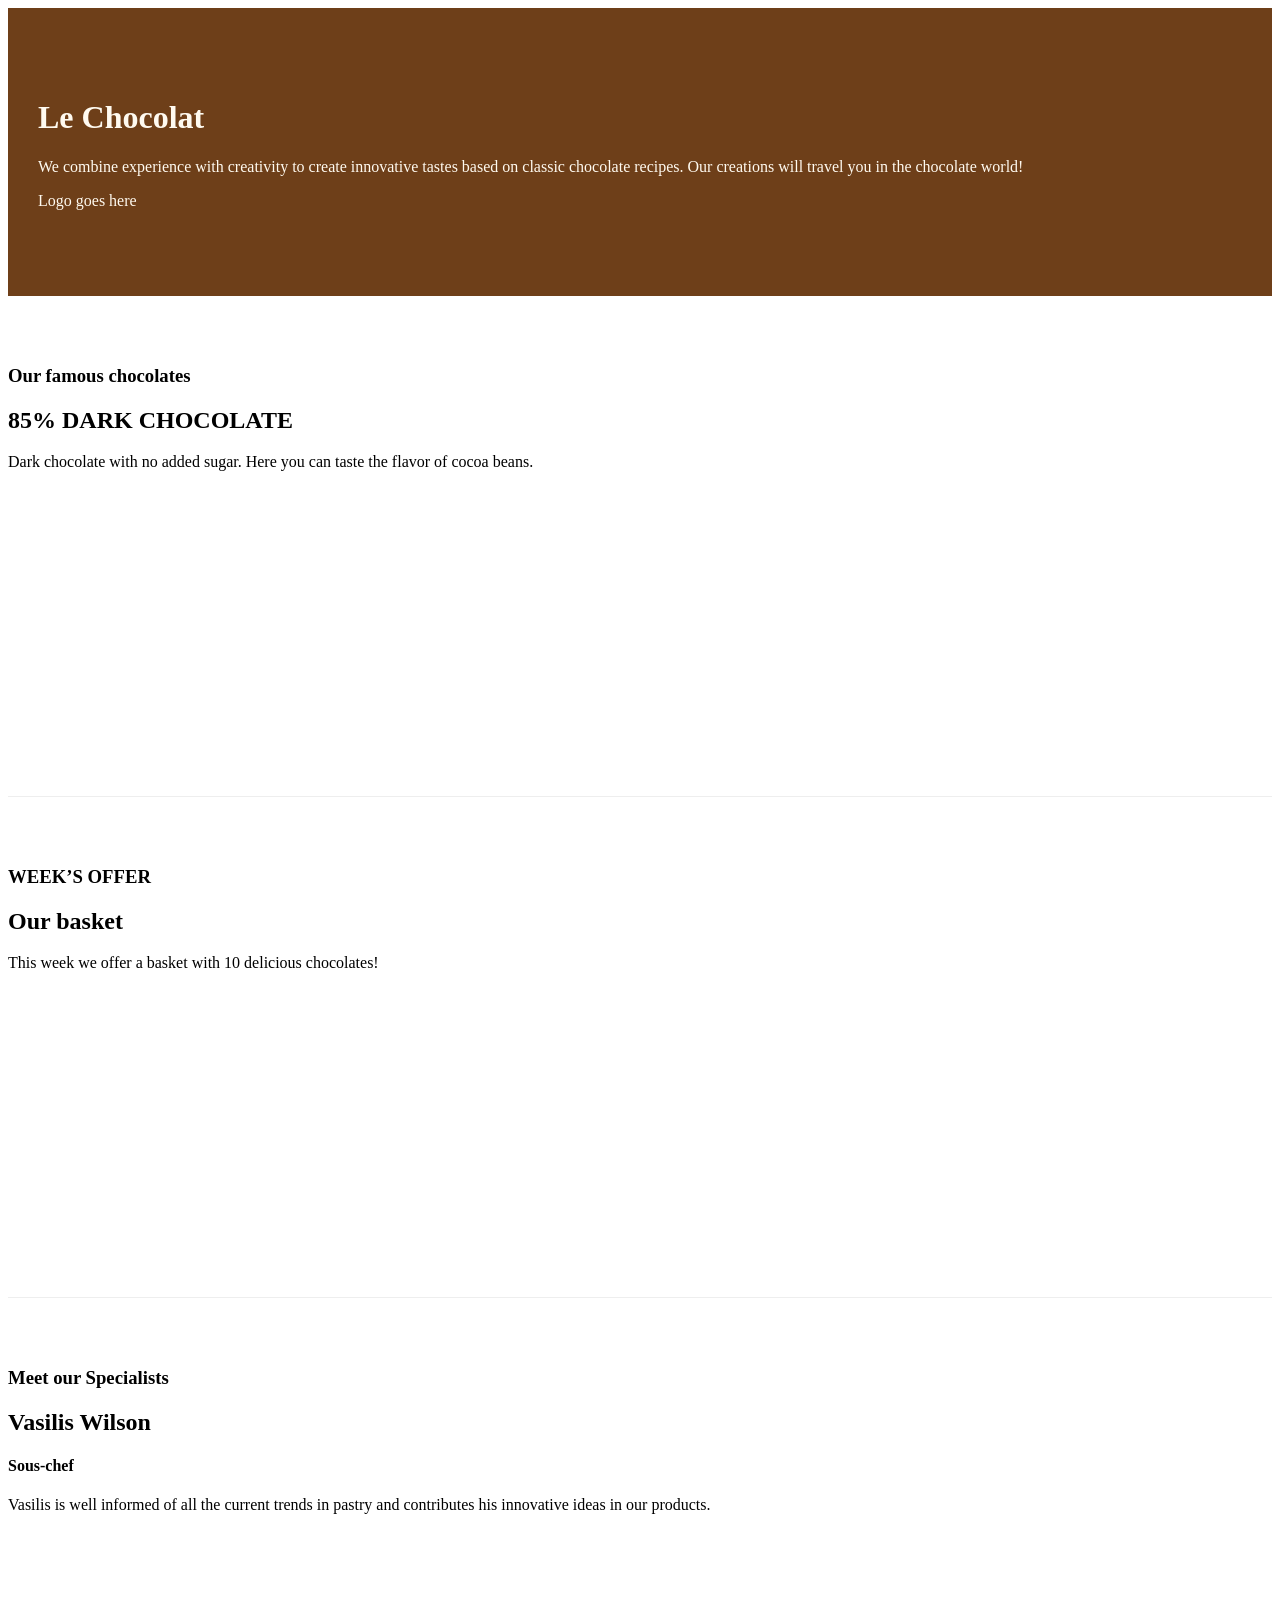
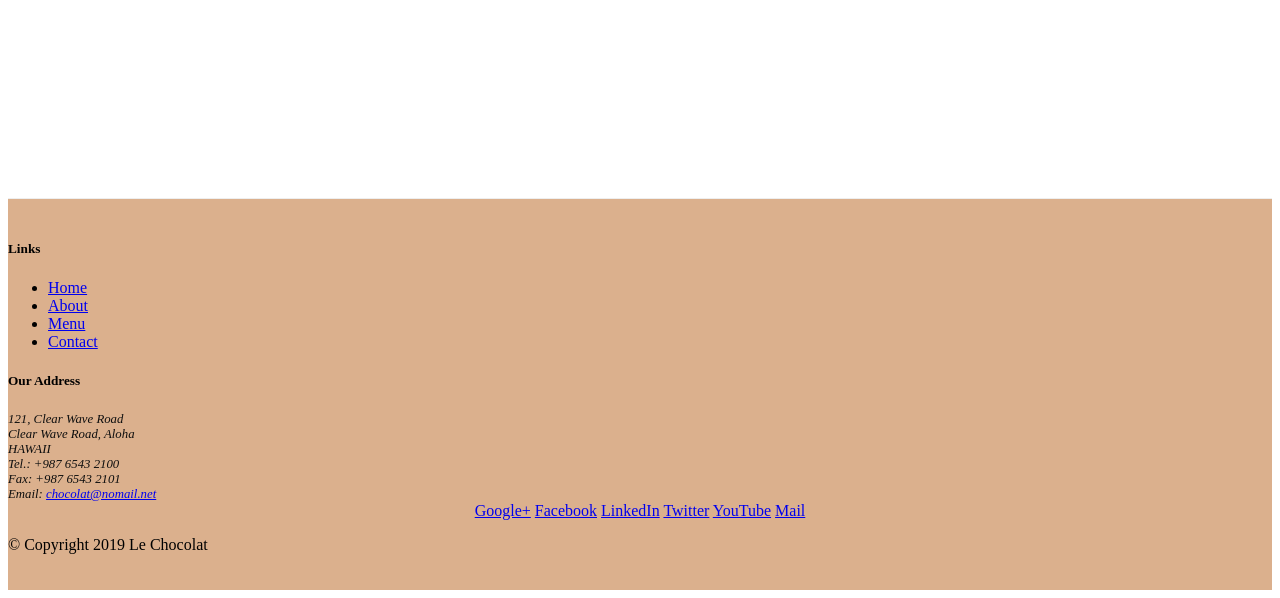
==== index.html @ a3874b97 "Bootstrap grid part 2" ====
<!DOCTYPE html>
<html lang="en">

<head>
    <!-- Required meta tags always come first -->
    <meta charset="utf-8">
    <meta name="viewport" content="width=device-width, initial-scale=1, shrink-to-fit=no">
    <meta http-equiv="x-ua-compatible" content="ie=edge">
    <!-- Bootstrap CSS -->
    <link rel="stylesheet" href="node_modules/bootstrap/dist/css/bootstrap.min.css">
    <!-- Local external CSS -->
    <link rel="stylesheet" href="css/styles.css">
    <title>Le Chocolat</title>
</head>

<body>

    <header class="jumbotron">
        <div class="container">
            <div class="row row-header">
                <div class="col-12 col-sm-8">
                    <h1>Le Chocolat</h1>
                    <p>We combine experience with creativity to create innovative tastes based on classic chocolate
                        recipes. Our creations will travel you in the chocolate world!</p>
                </div>
                <div class="col col-sm">
                    <p>Logo goes here</p> <!-- i will replace it later -->
                </div>
            </div>
        </div>
    </header>

    <div class="container">

        <!--first row-->
        <div class="row flex-row-reverse row-content align-items-center">
            <div class="col-sm-4 col-md-3">
                <h3>Our famous chocolates</h3>
            </div>
            <div class="col-sm col-md">
                <h2>85% DARK CHOCOLATE</h2>
                <p>Dark chocolate with no added sugar. Here you can taste the flavor of cocoa beans.</p>
            </div>
        </div>

        <!-- second row -->
        <div class="row row-content align-items-center">
            <div class="col-sm-4 col-md-3">
                <h3>WEEK’S OFFER</h3>
            </div>
            <div class="col-sm col-md">
                <h2>Our basket</h2>
                <p>This week we offer a basket with 10 delicious chocolates! </p>
            </div>
        </div>

        <!-- third row -->
        <div class="row flex-row-reverse row-content align-items-center">
            <div class="col-sm-4 col-md-3">
                <h3>Meet our Specialists</h3>
            </div>
            <div class="col-sm col-md">
                <h2>Vasilis Wilson </h2>
                <h4>Sous-chef</h4>
                <p>Vasilis is well informed of all the current trends in pastry and contributes his innovative ideas in
                    our products.</p>
            </div>
        </div>

    </div>

    <footer class="footer">
        <div class="container">
            <div class="row">

                <!-- Menu footer column -->
                <div class="col-5 offset-1 col-sm-2">
                    <h5>Links</h5>
                    <ul class="list-unstyled">
                        <li><a href="#">Home</a></li>
                        <li><a href="#">About</a></li>
                        <li><a href="#">Menu</a></li>
                        <li><a href="#">Contact</a></li>
                    </ul>
                </div>

                <!-- Address footer column -->
                <div class="col-6 col-sm-5">
                    <h5>Our Address</h5>
                    <address>
                        121, Clear Wave Road<br>
                        Clear Wave Road, Aloha<br>
                        HAWAII<br>
                        Tel.: +987 6543 2100<br>
                        Fax: +987 6543 2101<br>
                        Email: <a href="mailto:chocolat@nomail.net">chocolat@nomail.net</a>
                    </address>
                </div>

                <!-- Social links footer column -->
                <div class="col col-sm-4 align-self-center">
                    <div style="text-align:center">
                        <a href="http://google.com/+">Google+</a>
                        <a href="http://www.facebook.com/profile.php?id=">Facebook</a>
                        <a href="http://www.linkedin.com/in/">LinkedIn</a>
                        <a href="http://twitter.com/">Twitter</a>
                        <a href="http://youtube.com/">YouTube</a>
                        <a href="mailto:">Mail</a>
                    </div>
                </div>

            </div>

            <!-- Copyright paragraph -->
            <div class="row justify-content-center">
                <div class="col-auto">
                    <p> &copy; Copyright 2019 Le Chocolat</p>
                </div>
            </div>

        </div>
    </footer>

    <!-- jQuery first, then Tether, then Bootstrap JS. -->
    <script src="node_modules/jquery/dist/jquery.min.js"></script>
    <script src="node_modules/tether/dist/js/tether.min.js"></script>
    <script src="node_modules/popper.js/dist/umd/popper.min.js"></script>
    <script src="node_modules/bootstrap/dist/js/bootstrap.min.js"></script>
</body>

</html>
---- css/styles.css ----
.row-header{
    margin:0px auto;
    padding:0px;
}
.row-content {
    margin:0px auto;
    padding: 50px 0px 50px 0px;
    border-bottom: 1px ridge;
    min-height:400px;
}
.footer{
    background-color: #dbb08d;
    margin:0px auto;
    padding: 20px 0px 20px 0px;
}
.jumbotron {
    padding:70px 30px 70px 30px;
    margin:0px auto;
    background: #6E3F19;
    color:floralwhite;
}
address{
    font-size:80%;
    margin:0px;
    color:#0f0f0f;
}
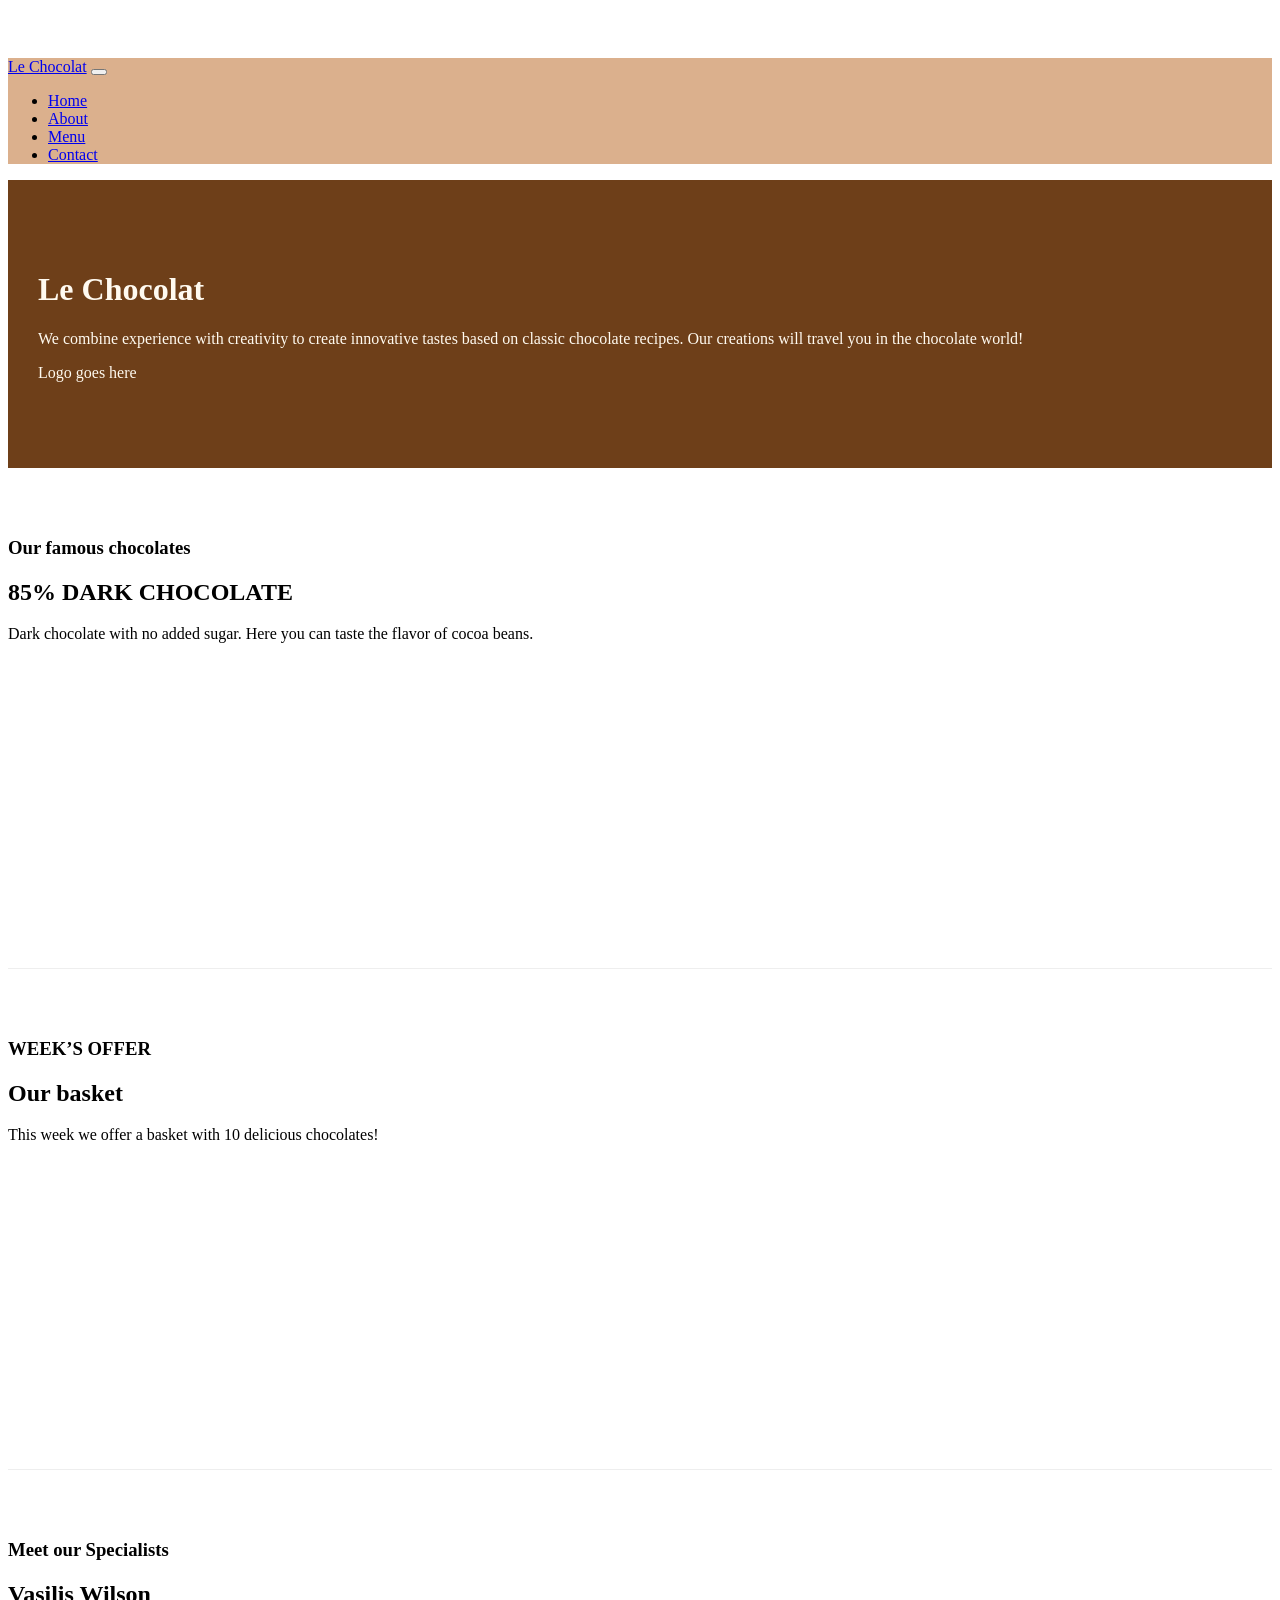
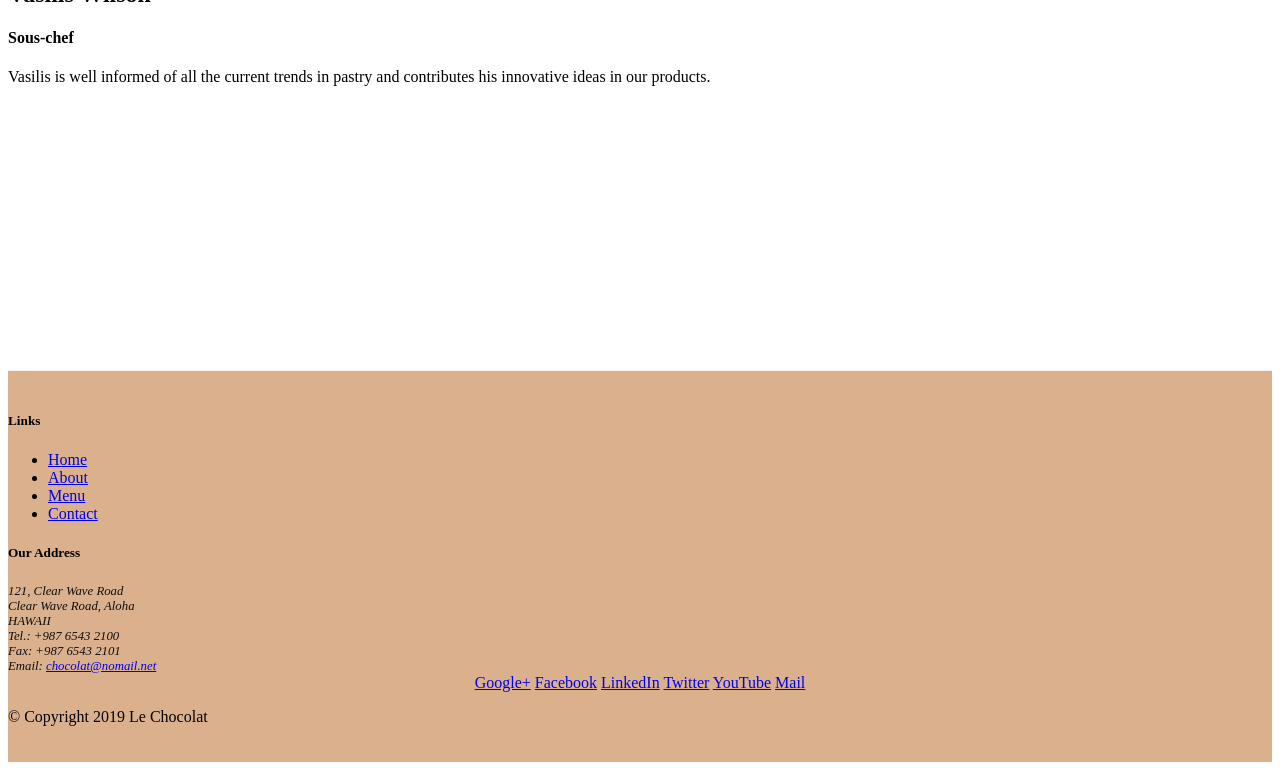
==== commit 384feea5: "Navbar and Breadcrumbs" ====
--- a/index.html
+++ b/index.html
@@ -14,6 +14,25 @@
 </head>
 
 <body>
+     <!--Navigation-->
+     <nav class="navbar navbar-expand-md navbar-light bg-light fixed-top">
+            <div class="container">
+                <!--Logo-->
+                <a class="navbar-brand" href="#">Le Chocolat</a>
+                <!--Sandwich button-->
+                <button class="navbar-toggler" type="button" data-toggle="collapse" data-target="#Navbar">
+                    <span class="navbar-toggler-icon"></span>
+                </button>
+                <div class="collapse navbar-collapse" id="navbar">
+                    <ul class="navbar-nav">
+                        <li class="nav-item active"><a class="nav-link" href="./index.html">Home</a></li>
+                        <li class="nav-item"><a class="nav-link" href="./aboutus.html">About</a></li>
+                        <li class="nav-item"><a class="nav-link" href="#">Menu</a></li>
+                        <li class="nav-item"><a class="nav-link" href="#">Contact</a></li>
+                    </ul>
+                </div>
+            </div>
+        </nav>
 
     <header class="jumbotron">
         <div class="container">
@@ -39,7 +58,7 @@
             </div>
             <div class="col-sm col-md">
                 <h2>85% DARK CHOCOLATE</h2>
-                <p>Dark chocolate with no added sugar. Here you can taste the flavor of cocoa beans.</p>
+                <p class="d-none d-sm-block">Dark chocolate with no added sugar. Here you can taste the flavor of cocoa beans.</p>
             </div>
         </div>
 
@@ -50,7 +69,7 @@
             </div>
             <div class="col-sm col-md">
                 <h2>Our basket</h2>
-                <p>This week we offer a basket with 10 delicious chocolates! </p>
+                <p class="d-none d-sm-block">This week we offer a basket with 10 delicious chocolates! </p>
             </div>
         </div>
 
@@ -62,7 +81,7 @@
             <div class="col-sm col-md">
                 <h2>Vasilis Wilson </h2>
                 <h4>Sous-chef</h4>
-                <p>Vasilis is well informed of all the current trends in pastry and contributes his innovative ideas in
+                <p class="d-none d-sm-block">Vasilis is well informed of all the current trends in pastry and contributes his innovative ideas in
                     our products.</p>
             </div>
         </div>
--- a/css/styles.css
+++ b/css/styles.css
@@ -23,4 +23,11 @@
     font-size:80%;
     margin:0px;
     color:#0f0f0f;
+}
+.bg-light {
+    background-color: #dbb08d !important;  
+}
+body{
+    padding:50px 0px 0px 0px;
+    z-index:0;
 }
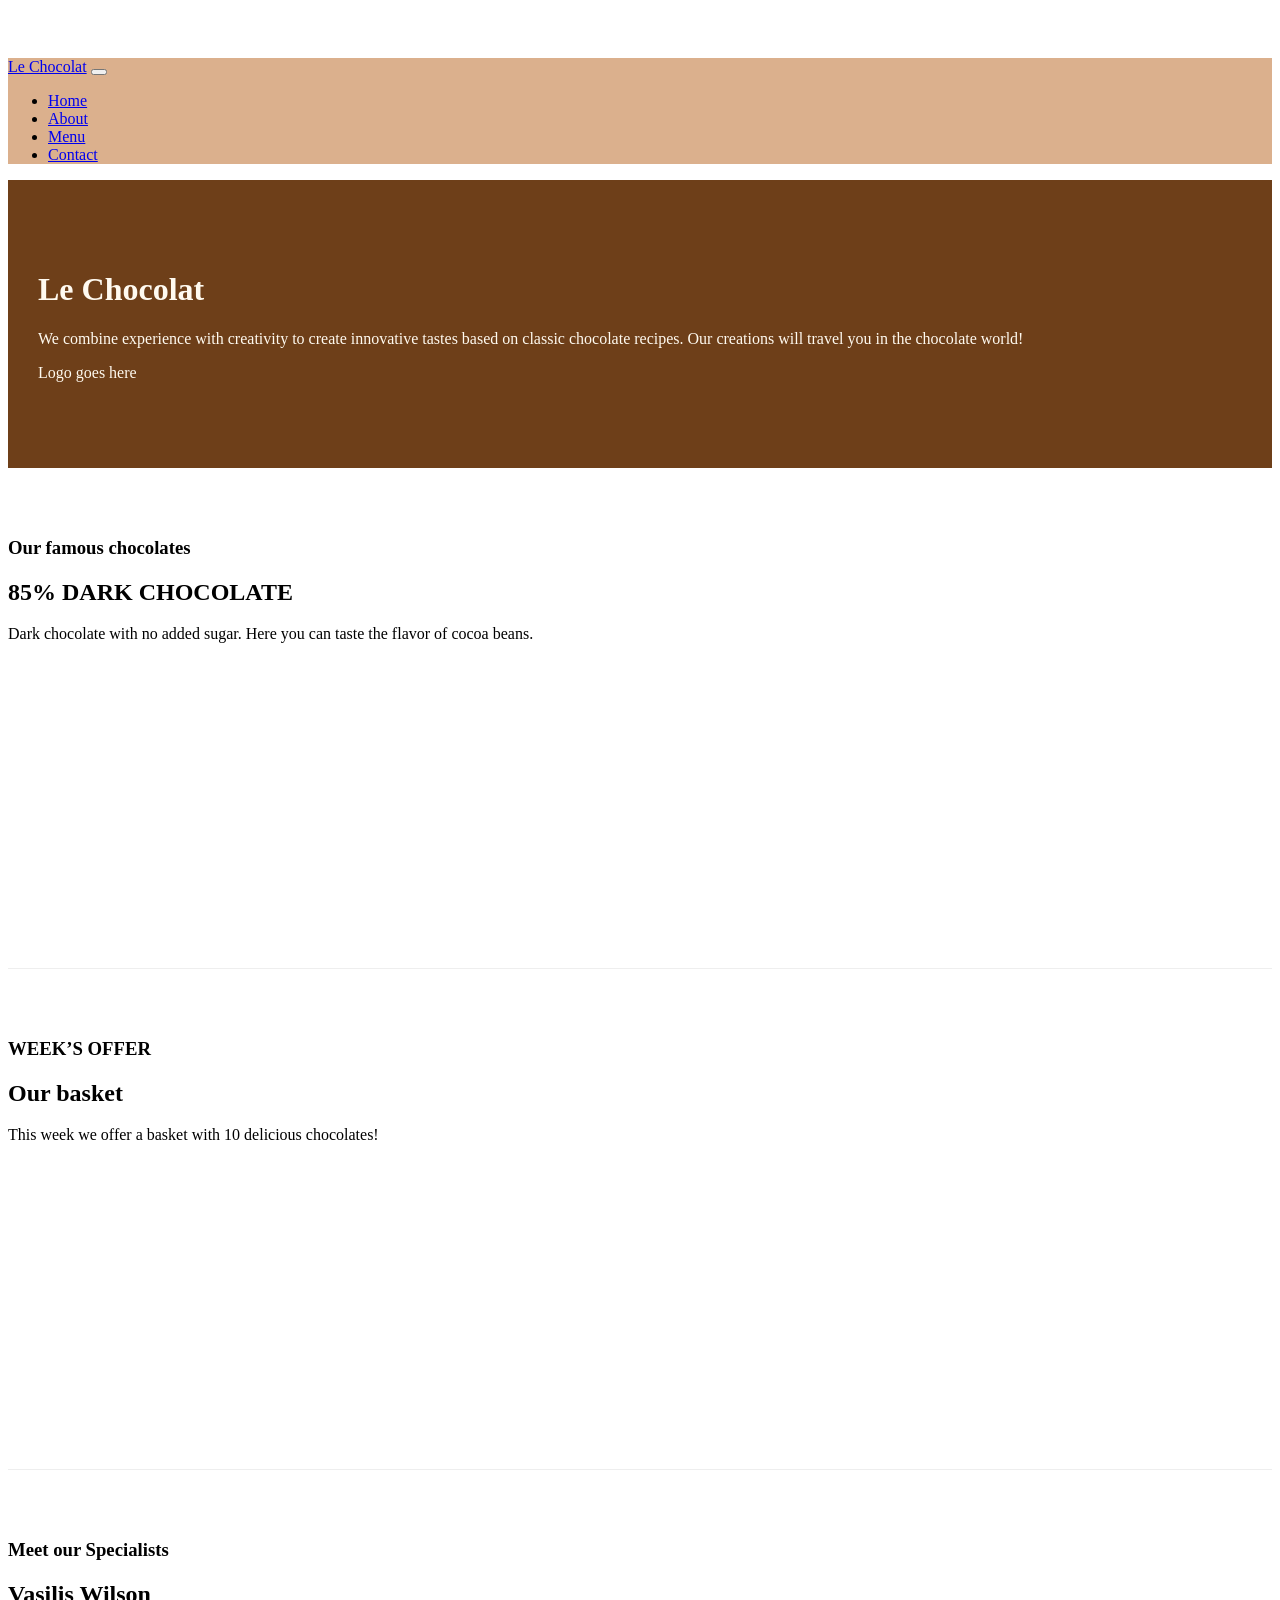
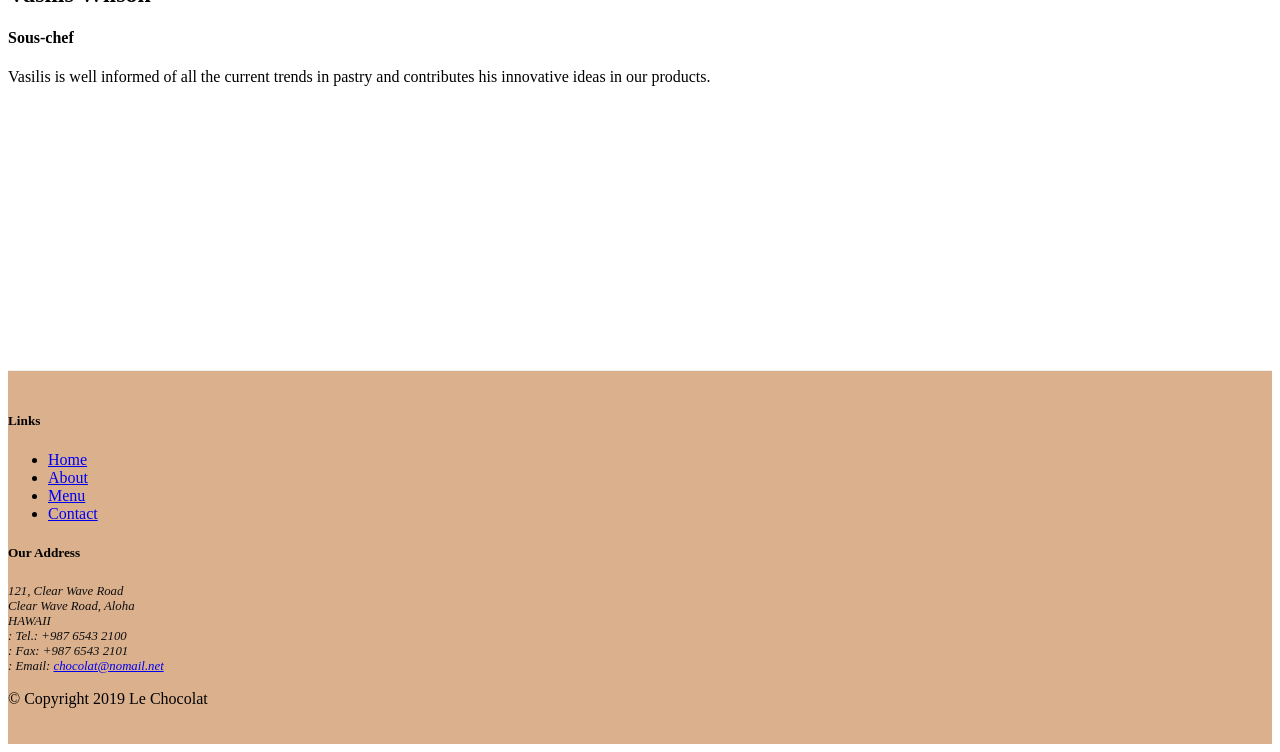
==== commit 56dfaf72: "Images and Media" ====
--- a/index.html
+++ b/index.html
@@ -8,31 +8,33 @@
     <meta http-equiv="x-ua-compatible" content="ie=edge">
     <!-- Bootstrap CSS -->
     <link rel="stylesheet" href="node_modules/bootstrap/dist/css/bootstrap.min.css">
+    <!--Font awesome icons-->
+    <link rel="stylesheet" href="node_modules/font-awesome/css/font-awesome.min.css">
     <!-- Local external CSS -->
     <link rel="stylesheet" href="css/styles.css">
     <title>Le Chocolat</title>
 </head>
 
 <body>
-     <!--Navigation-->
-     <nav class="navbar navbar-expand-md navbar-light bg-light fixed-top">
-            <div class="container">
-                <!--Logo-->
-                <a class="navbar-brand" href="#">Le Chocolat</a>
-                <!--Sandwich button-->
-                <button class="navbar-toggler" type="button" data-toggle="collapse" data-target="#Navbar">
-                    <span class="navbar-toggler-icon"></span>
-                </button>
-                <div class="collapse navbar-collapse" id="navbar">
-                    <ul class="navbar-nav">
-                        <li class="nav-item active"><a class="nav-link" href="./index.html">Home</a></li>
-                        <li class="nav-item"><a class="nav-link" href="./aboutus.html">About</a></li>
-                        <li class="nav-item"><a class="nav-link" href="#">Menu</a></li>
-                        <li class="nav-item"><a class="nav-link" href="#">Contact</a></li>
-                    </ul>
-                </div>
+    <!--Navigation-->
+    <nav class="navbar navbar-expand-md navbar-light bg-light fixed-top">
+        <div class="container">
+            <!--Logo-->
+            <a class="navbar-brand" href="#">Le Chocolat</a>
+            <!--Sandwich button-->
+            <button class="navbar-toggler" type="button" data-toggle="collapse" data-target="#Navbar">
+                <span class="navbar-toggler-icon"></span>
+            </button>
+            <div class="collapse navbar-collapse" id="navbar">
+                <ul class="navbar-nav">
+                    <li class="nav-item active"><a class="nav-link" href="./index.html"><span class="fa fa-home fa-lg"></span>Home</a></li>
+                    <li class="nav-item"><a class="nav-link" href="./aboutus.html"><span class="fa fa-info fa-lg"></span>About</a></li>
+                    <li class="nav-item"><a class="nav-link" href="#"><span class="fa fa-list fa-lg"></span>Menu</a></li>
+                    <li class="nav-item"><a class="nav-link" href="#"><span class="fa fa-address-card fa-lg"></span>Contact</a></li>
+                </ul>
             </div>
-        </nav>
+        </div>
+    </nav>
 
     <header class="jumbotron">
         <div class="container">
@@ -58,7 +60,8 @@
             </div>
             <div class="col-sm col-md">
                 <h2>85% DARK CHOCOLATE</h2>
-                <p class="d-none d-sm-block">Dark chocolate with no added sugar. Here you can taste the flavor of cocoa beans.</p>
+                <p class="d-none d-sm-block">Dark chocolate with no added sugar. Here you can taste the flavor of cocoa
+                    beans.</p>
             </div>
         </div>
 
@@ -81,7 +84,8 @@
             <div class="col-sm col-md">
                 <h2>Vasilis Wilson </h2>
                 <h4>Sous-chef</h4>
-                <p class="d-none d-sm-block">Vasilis is well informed of all the current trends in pastry and contributes his innovative ideas in
+                <p class="d-none d-sm-block">Vasilis is well informed of all the current trends in pastry and
+                    contributes his innovative ideas in
                     our products.</p>
             </div>
         </div>
@@ -96,8 +100,8 @@
                 <div class="col-5 offset-1 col-sm-2">
                     <h5>Links</h5>
                     <ul class="list-unstyled">
-                        <li><a href="#">Home</a></li>
-                        <li><a href="#">About</a></li>
+                        <li><a href="./index.html">Home</a></li>
+                        <li><a href="./aboutus.html">About</a></li>
                         <li><a href="#">Menu</a></li>
                         <li><a href="#">Contact</a></li>
                     </ul>
@@ -110,8 +114,9 @@
                         121, Clear Wave Road<br>
                         Clear Wave Road, Aloha<br>
                         HAWAII<br>
-                        Tel.: +987 6543 2100<br>
-                        Fax: +987 6543 2101<br>
+                        <i class="fa fa-phone fa-lg"></i>: Tel.: +987 6543 2100<br>
+                        <i class="fa fa-fax fa-lg"></i>: Fax: +987 6543 2101<br>
+                        <i class="fa fa-envelope fa-lg"></i>:
                         Email: <a href="mailto:chocolat@nomail.net">chocolat@nomail.net</a>
                     </address>
                 </div>
@@ -119,12 +124,18 @@
                 <!-- Social links footer column -->
                 <div class="col col-sm-4 align-self-center">
                     <div style="text-align:center">
-                        <a href="http://google.com/+">Google+</a>
-                        <a href="http://www.facebook.com/profile.php?id=">Facebook</a>
-                        <a href="http://www.linkedin.com/in/">LinkedIn</a>
-                        <a href="http://twitter.com/">Twitter</a>
-                        <a href="http://youtube.com/">YouTube</a>
-                        <a href="mailto:">Mail</a>
+                        <a class="btn btn-social-icon btn-google-plus" href="http://google.com/+">
+                            <i class="fa fa-google-plus"></i></a>
+                        <a class="btn btn-social-icon btn-facebook" href="http://www.facebook.com/profile.php?id=">
+                            <i class="fa fa-facebook"></i></a>
+                        <a class="btn btn-social-icon btn-linkedin" href="http://www.linkedin.com/in/">
+                            <i class="fa fa-linkedin"></i></a>
+                        <a class="btn btn-social-icon btn-twitter" href="http://twitter.com/">
+                            <i class="fa fa-twitter"></i></a>
+                        <a class="btn btn-social-icon btn-youtube" href="http://youtube.com/">
+                            <i class="fa fa-youtube"></i></a>
+                        <a class="btn btn-social-icon" href="mailto:">
+                            <i class="fa fa-envelope-o"></i></a>
                     </div>
                 </div>
 
--- a/css/styles.css
+++ b/css/styles.css
@@ -30,4 +30,9 @@
 body{
     padding:50px 0px 0px 0px;
     z-index:0;
-}+}
+.table .thead-dark th{
+    color:floralwhite;
+    background-color:#6E3F19
+}
+tr:hover {background-color:#dbb08db0!important}
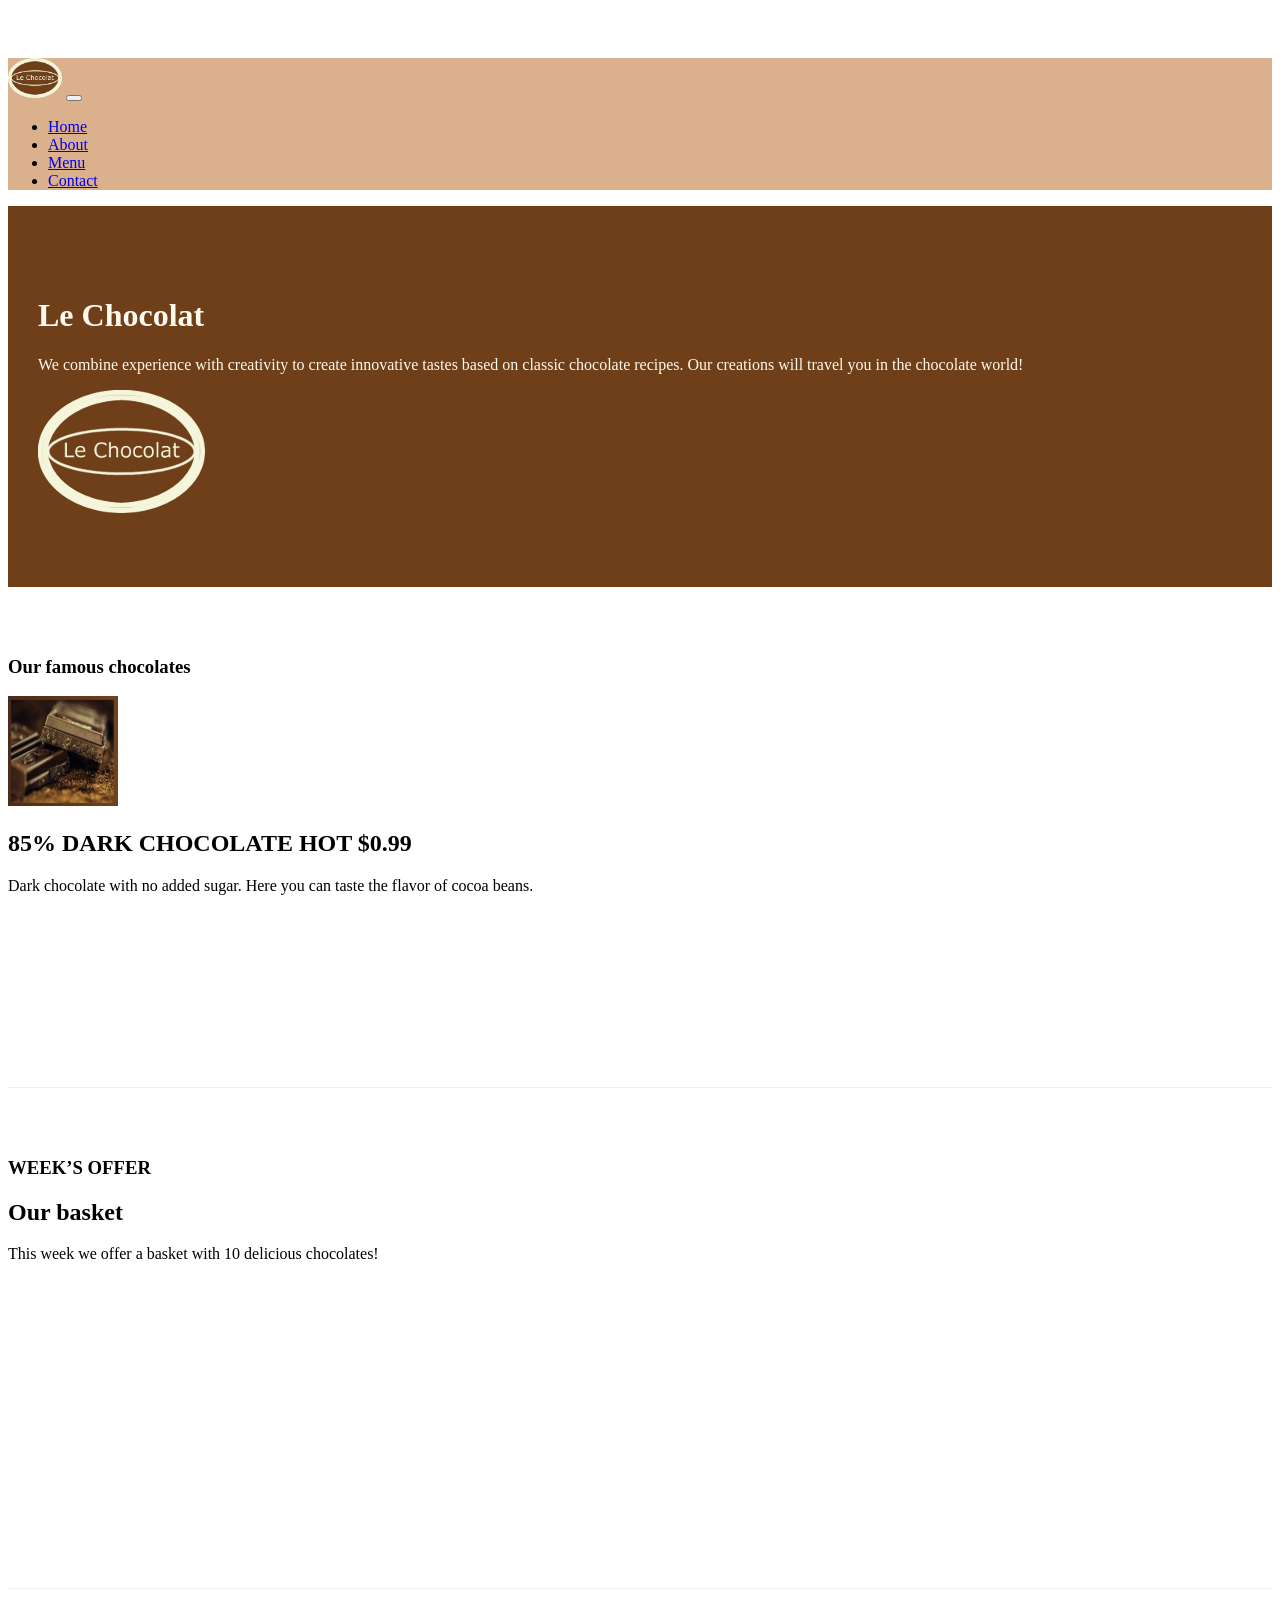
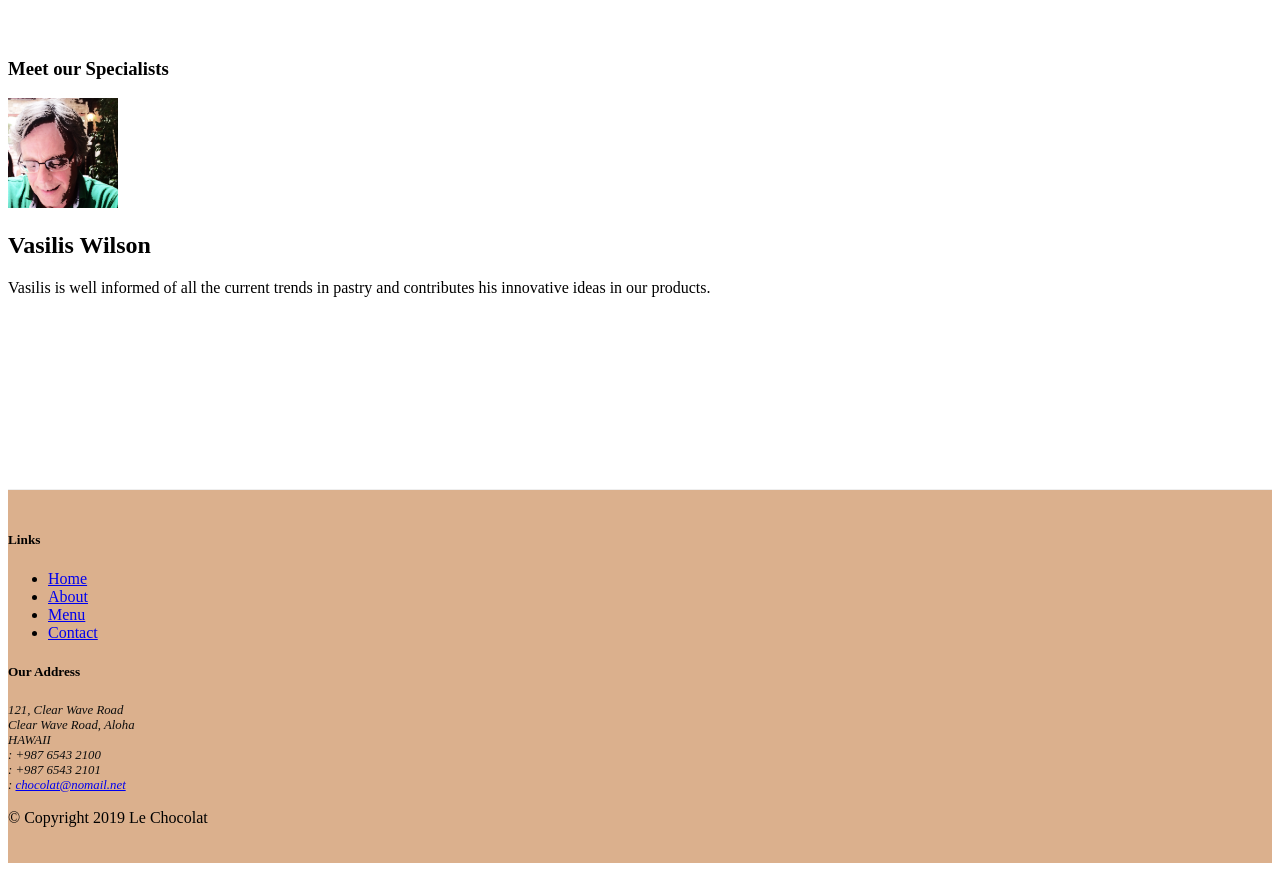
==== commit 46ed2c64: "Bootstrap Assignment 4 Task" ====
--- a/index.html
+++ b/index.html
@@ -8,7 +8,7 @@
     <meta http-equiv="x-ua-compatible" content="ie=edge">
     <!-- Bootstrap CSS -->
     <link rel="stylesheet" href="node_modules/bootstrap/dist/css/bootstrap.min.css">
-    <!--Font awesome icons-->
+    <!-- Font awesome icons -->
     <link rel="stylesheet" href="node_modules/font-awesome/css/font-awesome.min.css">
     <!-- Local external CSS -->
     <link rel="stylesheet" href="css/styles.css">
@@ -16,21 +16,29 @@
 </head>
 
 <body>
-    <!--Navigation-->
-    <nav class="navbar navbar-expand-md navbar-light bg-light fixed-top">
+
+    <!-- Navigation -->
+    <nav class="navbar navbar-expand-md bg-light navbar-light fixed-top">
+
         <div class="container">
-            <!--Logo-->
-            <a class="navbar-brand" href="#">Le Chocolat</a>
-            <!--Sandwich button-->
+
+            <!-- Logo -->
+            <a class="navbar-brand" href="./index.html"><img src="images/logo.png" height="40" width="54"></a>
+
+            <!-- Sandwich button -->
             <button class="navbar-toggler" type="button" data-toggle="collapse" data-target="#Navbar">
                 <span class="navbar-toggler-icon"></span>
             </button>
-            <div class="collapse navbar-collapse" id="navbar">
+
+            <div class="collapse navbar-collapse" id="Navbar">
                 <ul class="navbar-nav">
-                    <li class="nav-item active"><a class="nav-link" href="./index.html"><span class="fa fa-home fa-lg"></span>Home</a></li>
-                    <li class="nav-item"><a class="nav-link" href="./aboutus.html"><span class="fa fa-info fa-lg"></span>About</a></li>
-                    <li class="nav-item"><a class="nav-link" href="#"><span class="fa fa-list fa-lg"></span>Menu</a></li>
-                    <li class="nav-item"><a class="nav-link" href="#"><span class="fa fa-address-card fa-lg"></span>Contact</a></li>
+                    <li class="nav-item active"><a class="nav-link" href="./index.html"><span class="fa fa-home fa-lg"></span>
+                            Home</a></li>
+                    <li class="nav-item"><a class="nav-link" href="./aboutus.html"><span class="fa fa-info fa-lg"></span>
+                            About</a></li>
+                    <li class="nav-item"><a class="nav-link" href="#"><span class="fa fa-list fa-lg"></span> Menu</a></li>
+                    <li class="nav-item"><a class="nav-link" href="#"><span class="fa fa-address-card fa-lg"></span>
+                            Contact</a></li>
                 </ul>
             </div>
         </div>
@@ -45,7 +53,7 @@
                         recipes. Our creations will travel you in the chocolate world!</p>
                 </div>
                 <div class="col col-sm">
-                    <p>Logo goes here</p> <!-- i will replace it later -->
+                    <img src="images/logo.png" class="img-fluid">
                 </div>
             </div>
         </div>
@@ -59,10 +67,16 @@
                 <h3>Our famous chocolates</h3>
             </div>
             <div class="col-sm col-md">
-                <h2>85% DARK CHOCOLATE</h2>
-                <p class="d-none d-sm-block">Dark chocolate with no added sugar. Here you can taste the flavor of cocoa
-                    beans.</p>
+                <div class="media">
+                    <img class="d-flex mr-3 img-thumbnail align-self-center" src="images/dark85.jpg" alt="85% DARK CHOCOLATE">
+                    <div class="media-body">
+                        <h2 class="mt-0">85% DARK CHOCOLATE <span class="badge badge-danger">HOT</span> <span class="badge badge-pill badge-success">$0.99</span></h2>
+                        <p class="col d-none d-md-block">Dark chocolate with no added sugar.
+                            Here you can taste the flavor of cocoa beans.</p>
+                    </div>
+                </div>
             </div>
+
         </div>
 
         <!-- second row -->
@@ -81,12 +95,16 @@
             <div class="col-sm-4 col-md-3">
                 <h3>Meet our Specialists</h3>
             </div>
+
             <div class="col-sm col-md">
-                <h2>Vasilis Wilson </h2>
-                <h4>Sous-chef</h4>
-                <p class="d-none d-sm-block">Vasilis is well informed of all the current trends in pastry and
-                    contributes his innovative ideas in
-                    our products.</p>
+                <div class="media">
+                    <img class="d-flex mr-3 img-thumbnail align-self-center" src="images/cartoonVasilis.png" alt="Vasilis Wilson">
+                    <div class="media-body">
+                        <h2 class="mt-0">Vasilis Wilson</h2>
+                        <p class="col d-none d-md-block">Vasilis is well informed of all the current
+                            trends in pastry and contributes his innovative ideas in our products.</p>
+                    </div>
+                </div>
             </div>
         </div>
 
@@ -100,8 +118,8 @@
                 <div class="col-5 offset-1 col-sm-2">
                     <h5>Links</h5>
                     <ul class="list-unstyled">
-                        <li><a href="./index.html">Home</a></li>
-                        <li><a href="./aboutus.html">About</a></li>
+                        <li><a href="#">Home</a></li>
+                        <li><a href="#">About</a></li>
                         <li><a href="#">Menu</a></li>
                         <li><a href="#">Contact</a></li>
                     </ul>
@@ -114,10 +132,10 @@
                         121, Clear Wave Road<br>
                         Clear Wave Road, Aloha<br>
                         HAWAII<br>
-                        <i class="fa fa-phone fa-lg"></i>: Tel.: +987 6543 2100<br>
-                        <i class="fa fa-fax fa-lg"></i>: Fax: +987 6543 2101<br>
+                        <i class="fa fa-phone fa-lg"></i>: +987 6543 2100 <br>
+                        <i class="fa fa-fax fa-lg"></i>: +987 6543 2101 <br>
                         <i class="fa fa-envelope fa-lg"></i>:
-                        Email: <a href="mailto:chocolat@nomail.net">chocolat@nomail.net</a>
+                        <a href="mailto: chocolat@nomail.net"> chocolat@nomail.net </a>
                     </address>
                 </div>
 
@@ -134,7 +152,7 @@
                             <i class="fa fa-twitter"></i></a>
                         <a class="btn btn-social-icon btn-youtube" href="http://youtube.com/">
                             <i class="fa fa-youtube"></i></a>
-                        <a class="btn btn-social-icon" href="mailto:">
+                        <a class="btn btn-social-icon" href="mailto:info@site.com">
                             <i class="fa fa-envelope-o"></i></a>
                     </div>
                 </div>
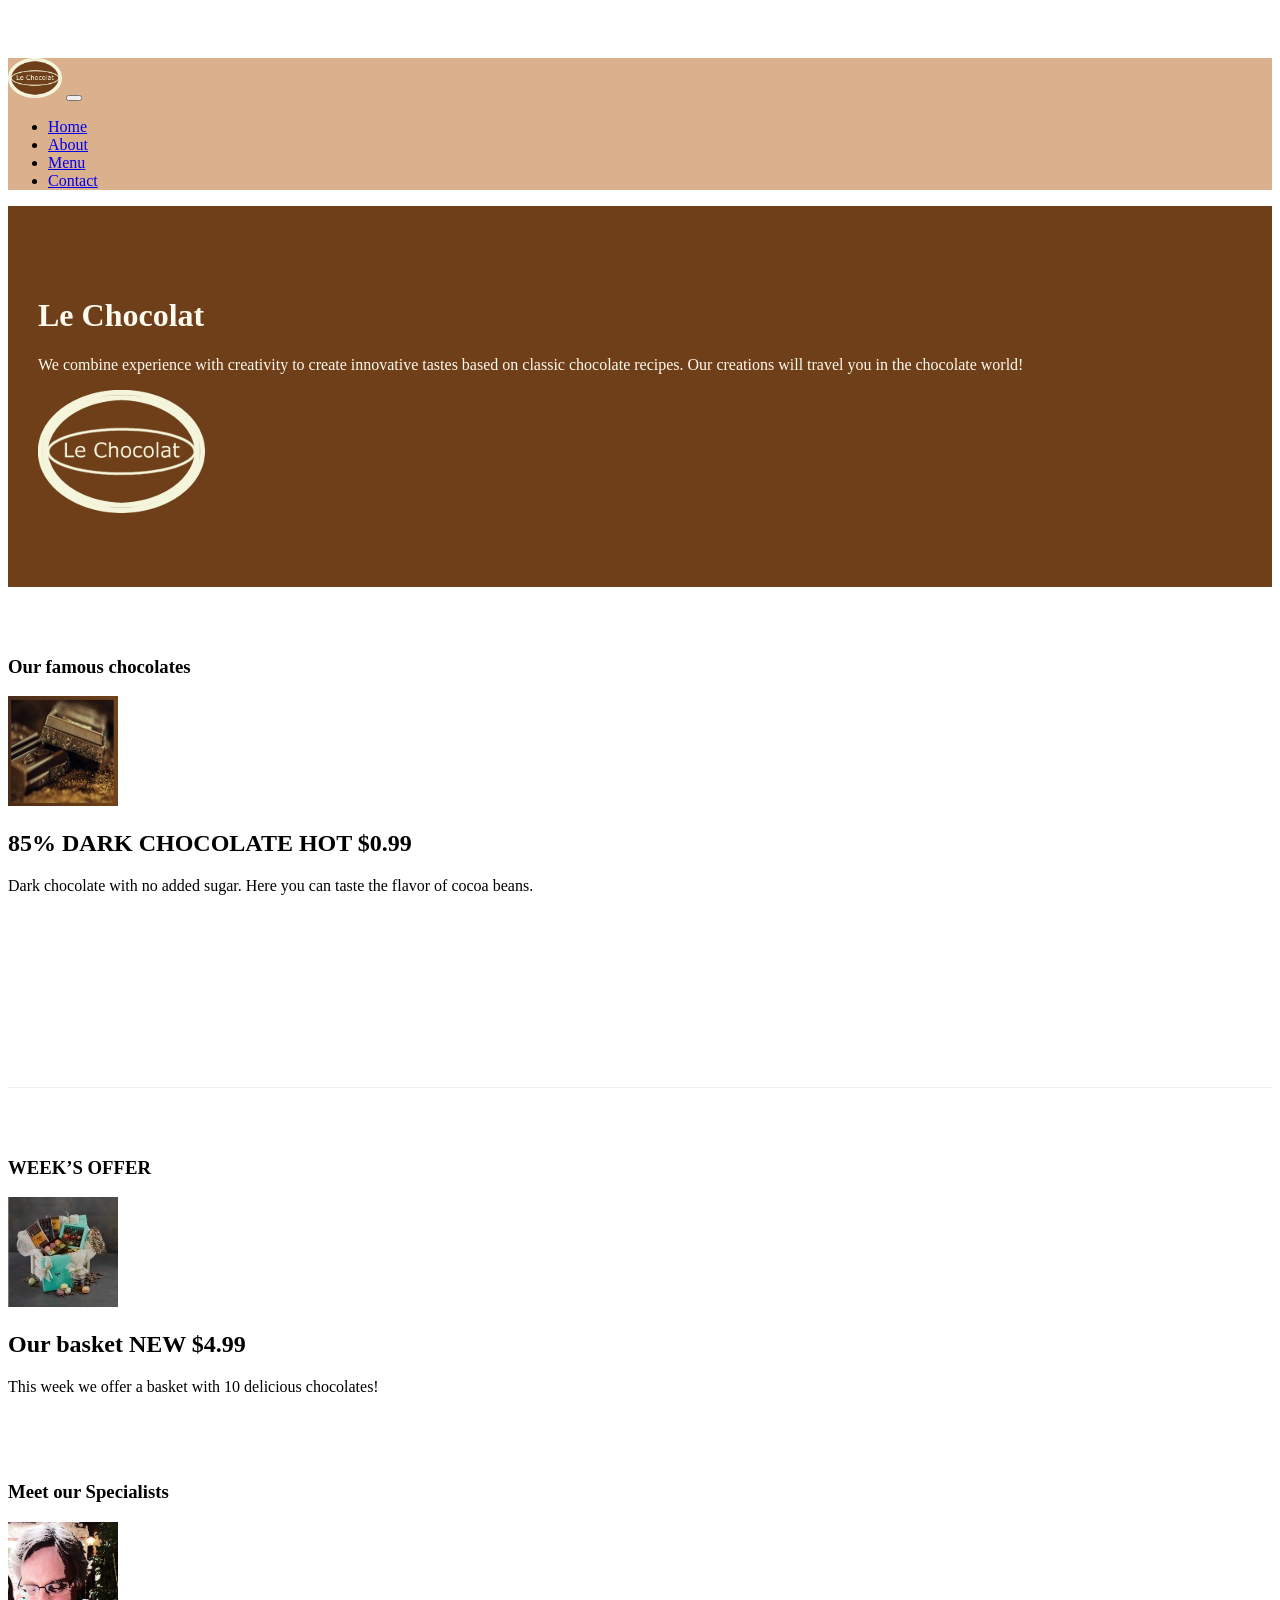
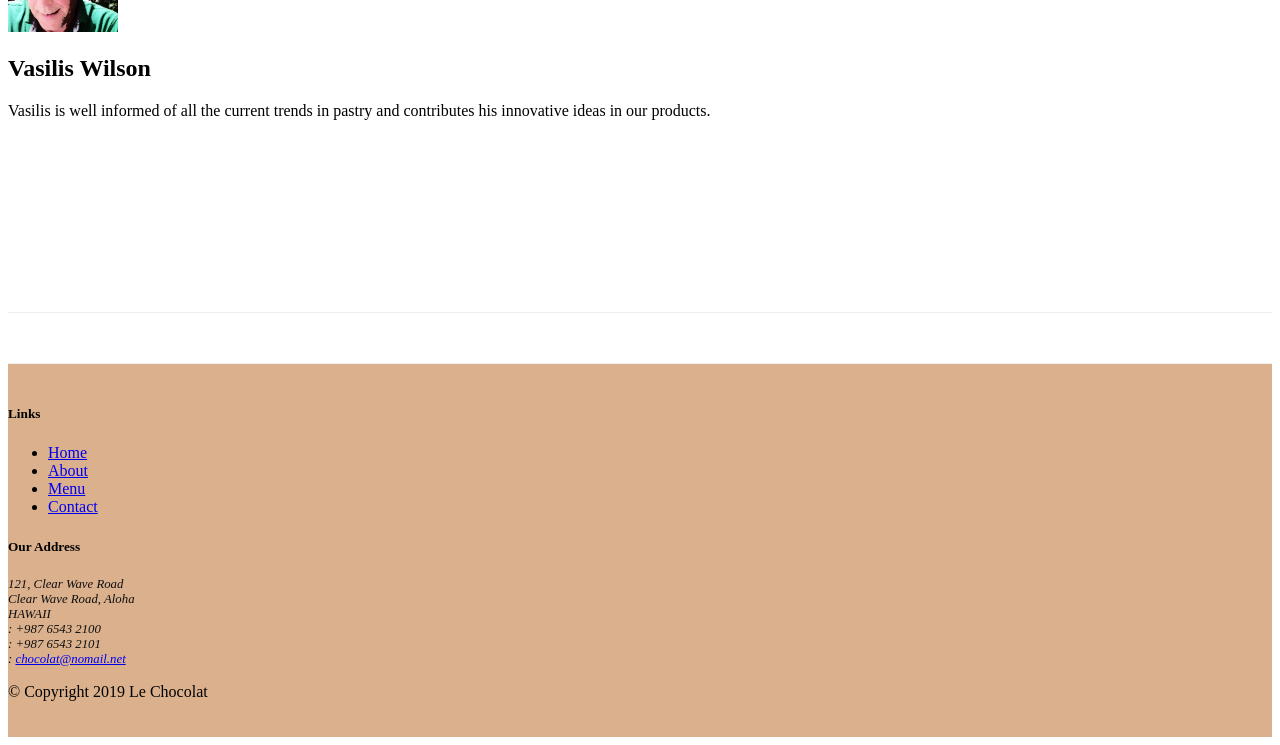
==== commit b041bf68: "Bootstrap Assignment 4 Task" ====
--- a/index.html
+++ b/index.html
@@ -80,100 +80,105 @@
         </div>
 
         <!-- second row -->
-        <div class="row row-content align-items-center">
+        <div class="row flex-row-reverse row-content align-items-center">
             <div class="col-sm-4 col-md-3">
                 <h3>WEEK’S OFFER</h3>
             </div>
             <div class="col-sm col-md">
-                <h2>Our basket</h2>
-                <p class="d-none d-sm-block">This week we offer a basket with 10 delicious chocolates! </p>
-            </div>
-        </div>
+                <div class="media">
+                    <img class="d-flex mr-3 img-thumbnail align-self-center" src="images/promotion.jpg" alt="Our basket">
+                    <div class="media-body">
+                        <h2 class="mt-0">Our basket <span class="badge badge-danger">NEW</span> <span class="badge badge-pill badge-success">$4.99</span></h2>
 
-        <!-- third row -->
-        <div class="row flex-row-reverse row-content align-items-center">
-            <div class="col-sm-4 col-md-3">
-                <h3>Meet our Specialists</h3>
-            </div>
-
-            <div class="col-sm col-md">
-                <div class="media">
-                    <img class="d-flex mr-3 img-thumbnail align-self-center" src="images/cartoonVasilis.png" alt="Vasilis Wilson">
-                    <div class="media-body">
-                        <h2 class="mt-0">Vasilis Wilson</h2>
-                        <p class="col d-none d-md-block">Vasilis is well informed of all the current
-                            trends in pastry and contributes his innovative ideas in our products.</p>
+                        <p class="d-none d-sm-block">This week we offer a basket with 10 delicious chocolates! </p>
                     </div>
                 </div>
             </div>
+
+            <!-- third row -->
+            <div class="row flex-row-reverse row-content align-items-center">
+                <div class="col-sm-4 col-md-3">
+                    <h3>Meet our Specialists</h3>
+                </div>
+
+                <div class="col-sm col-md">
+                    <div class="media">
+                        <img class="d-flex mr-3 img-thumbnail align-self-center" src="images/cartoonVasilis.png" alt="Vasilis Wilson">
+                        <div class="media-body">
+                            <h2 class="mt-0">Vasilis Wilson</h2>
+                            <p class="col d-none d-md-block">Vasilis is well informed of all the current
+                                trends in pastry and contributes his innovative ideas in our products.</p>
+                        </div>
+                    </div>
+                </div>
+            </div>
+
         </div>
 
-    </div>
+        <footer class="footer">
+            <div class="container">
+                <div class="row">
 
-    <footer class="footer">
-        <div class="container">
-            <div class="row">
+                    <!-- Menu footer column -->
+                    <div class="col-5 offset-1 col-sm-2">
+                        <h5>Links</h5>
+                        <ul class="list-unstyled">
+                            <li><a href="#">Home</a></li>
+                            <li><a href="#">About</a></li>
+                            <li><a href="#">Menu</a></li>
+                            <li><a href="#">Contact</a></li>
+                        </ul>
+                    </div>
 
-                <!-- Menu footer column -->
-                <div class="col-5 offset-1 col-sm-2">
-                    <h5>Links</h5>
-                    <ul class="list-unstyled">
-                        <li><a href="#">Home</a></li>
-                        <li><a href="#">About</a></li>
-                        <li><a href="#">Menu</a></li>
-                        <li><a href="#">Contact</a></li>
-                    </ul>
+                    <!-- Address footer column -->
+                    <div class="col-6 col-sm-5">
+                        <h5>Our Address</h5>
+                        <address>
+                            121, Clear Wave Road<br>
+                            Clear Wave Road, Aloha<br>
+                            HAWAII<br>
+                            <i class="fa fa-phone fa-lg"></i>: +987 6543 2100 <br>
+                            <i class="fa fa-fax fa-lg"></i>: +987 6543 2101 <br>
+                            <i class="fa fa-envelope fa-lg"></i>:
+                            <a href="mailto: chocolat@nomail.net"> chocolat@nomail.net </a>
+                        </address>
+                    </div>
+
+                    <!-- Social links footer column -->
+                    <div class="col col-sm-4 align-self-center">
+                        <div style="text-align:center">
+                            <a class="btn btn-social-icon btn-google-plus" href="http://google.com/+">
+                                <i class="fa fa-google-plus"></i></a>
+                            <a class="btn btn-social-icon btn-facebook" href="http://www.facebook.com/profile.php?id=">
+                                <i class="fa fa-facebook"></i></a>
+                            <a class="btn btn-social-icon btn-linkedin" href="http://www.linkedin.com/in/">
+                                <i class="fa fa-linkedin"></i></a>
+                            <a class="btn btn-social-icon btn-twitter" href="http://twitter.com/">
+                                <i class="fa fa-twitter"></i></a>
+                            <a class="btn btn-social-icon btn-youtube" href="http://youtube.com/">
+                                <i class="fa fa-youtube"></i></a>
+                            <a class="btn btn-social-icon" href="mailto:info@site.com">
+                                <i class="fa fa-envelope-o"></i></a>
+                        </div>
+                    </div>
+
                 </div>
 
-                <!-- Address footer column -->
-                <div class="col-6 col-sm-5">
-                    <h5>Our Address</h5>
-                    <address>
-                        121, Clear Wave Road<br>
-                        Clear Wave Road, Aloha<br>
-                        HAWAII<br>
-                        <i class="fa fa-phone fa-lg"></i>: +987 6543 2100 <br>
-                        <i class="fa fa-fax fa-lg"></i>: +987 6543 2101 <br>
-                        <i class="fa fa-envelope fa-lg"></i>:
-                        <a href="mailto: chocolat@nomail.net"> chocolat@nomail.net </a>
-                    </address>
-                </div>
-
-                <!-- Social links footer column -->
-                <div class="col col-sm-4 align-self-center">
-                    <div style="text-align:center">
-                        <a class="btn btn-social-icon btn-google-plus" href="http://google.com/+">
-                            <i class="fa fa-google-plus"></i></a>
-                        <a class="btn btn-social-icon btn-facebook" href="http://www.facebook.com/profile.php?id=">
-                            <i class="fa fa-facebook"></i></a>
-                        <a class="btn btn-social-icon btn-linkedin" href="http://www.linkedin.com/in/">
-                            <i class="fa fa-linkedin"></i></a>
-                        <a class="btn btn-social-icon btn-twitter" href="http://twitter.com/">
-                            <i class="fa fa-twitter"></i></a>
-                        <a class="btn btn-social-icon btn-youtube" href="http://youtube.com/">
-                            <i class="fa fa-youtube"></i></a>
-                        <a class="btn btn-social-icon" href="mailto:info@site.com">
-                            <i class="fa fa-envelope-o"></i></a>
+                <!-- Copyright paragraph -->
+                <div class="row justify-content-center">
+                    <div class="col-auto">
+                        <p> &copy; Copyright 2019 Le Chocolat</p>
                     </div>
                 </div>
 
             </div>
+        </footer>
 
-            <!-- Copyright paragraph -->
-            <div class="row justify-content-center">
-                <div class="col-auto">
-                    <p> &copy; Copyright 2019 Le Chocolat</p>
-                </div>
-            </div>
-
-        </div>
-    </footer>
-
-    <!-- jQuery first, then Tether, then Bootstrap JS. -->
-    <script src="node_modules/jquery/dist/jquery.min.js"></script>
-    <script src="node_modules/tether/dist/js/tether.min.js"></script>
-    <script src="node_modules/popper.js/dist/umd/popper.min.js"></script>
-    <script src="node_modules/bootstrap/dist/js/bootstrap.min.js"></script>
+        <!-- jQuery first, then Tether, then Bootstrap JS. -->
+        <script src="node_modules/jquery/dist/jquery.min.js"></script>
+        <script src="node_modules/tether/dist/js/tether.min.js"></script>
+        <script src="node_modules/popper.js/dist/umd/popper.min.js"></script>
+        <script src="node_modules/bootstrap/dist/js/bootstrap.min.js"></script>
 </body>
 
 </html>
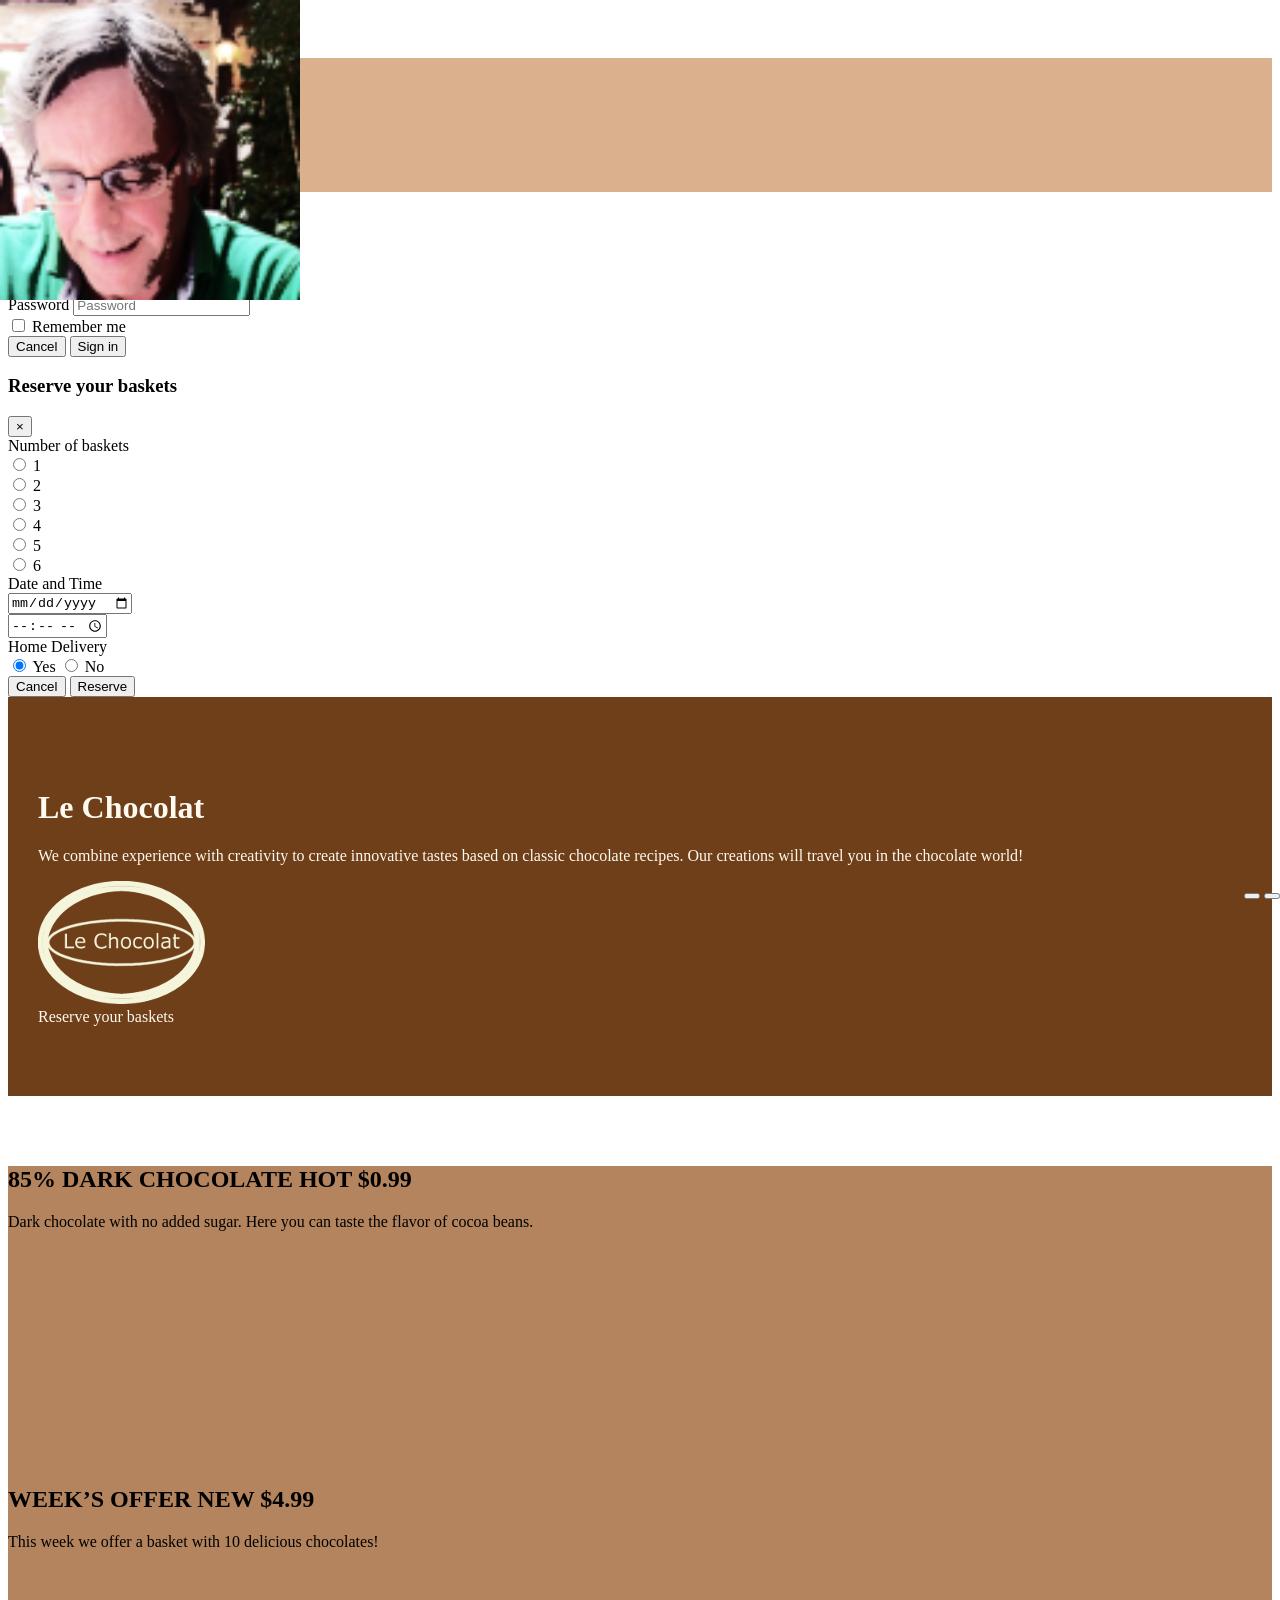
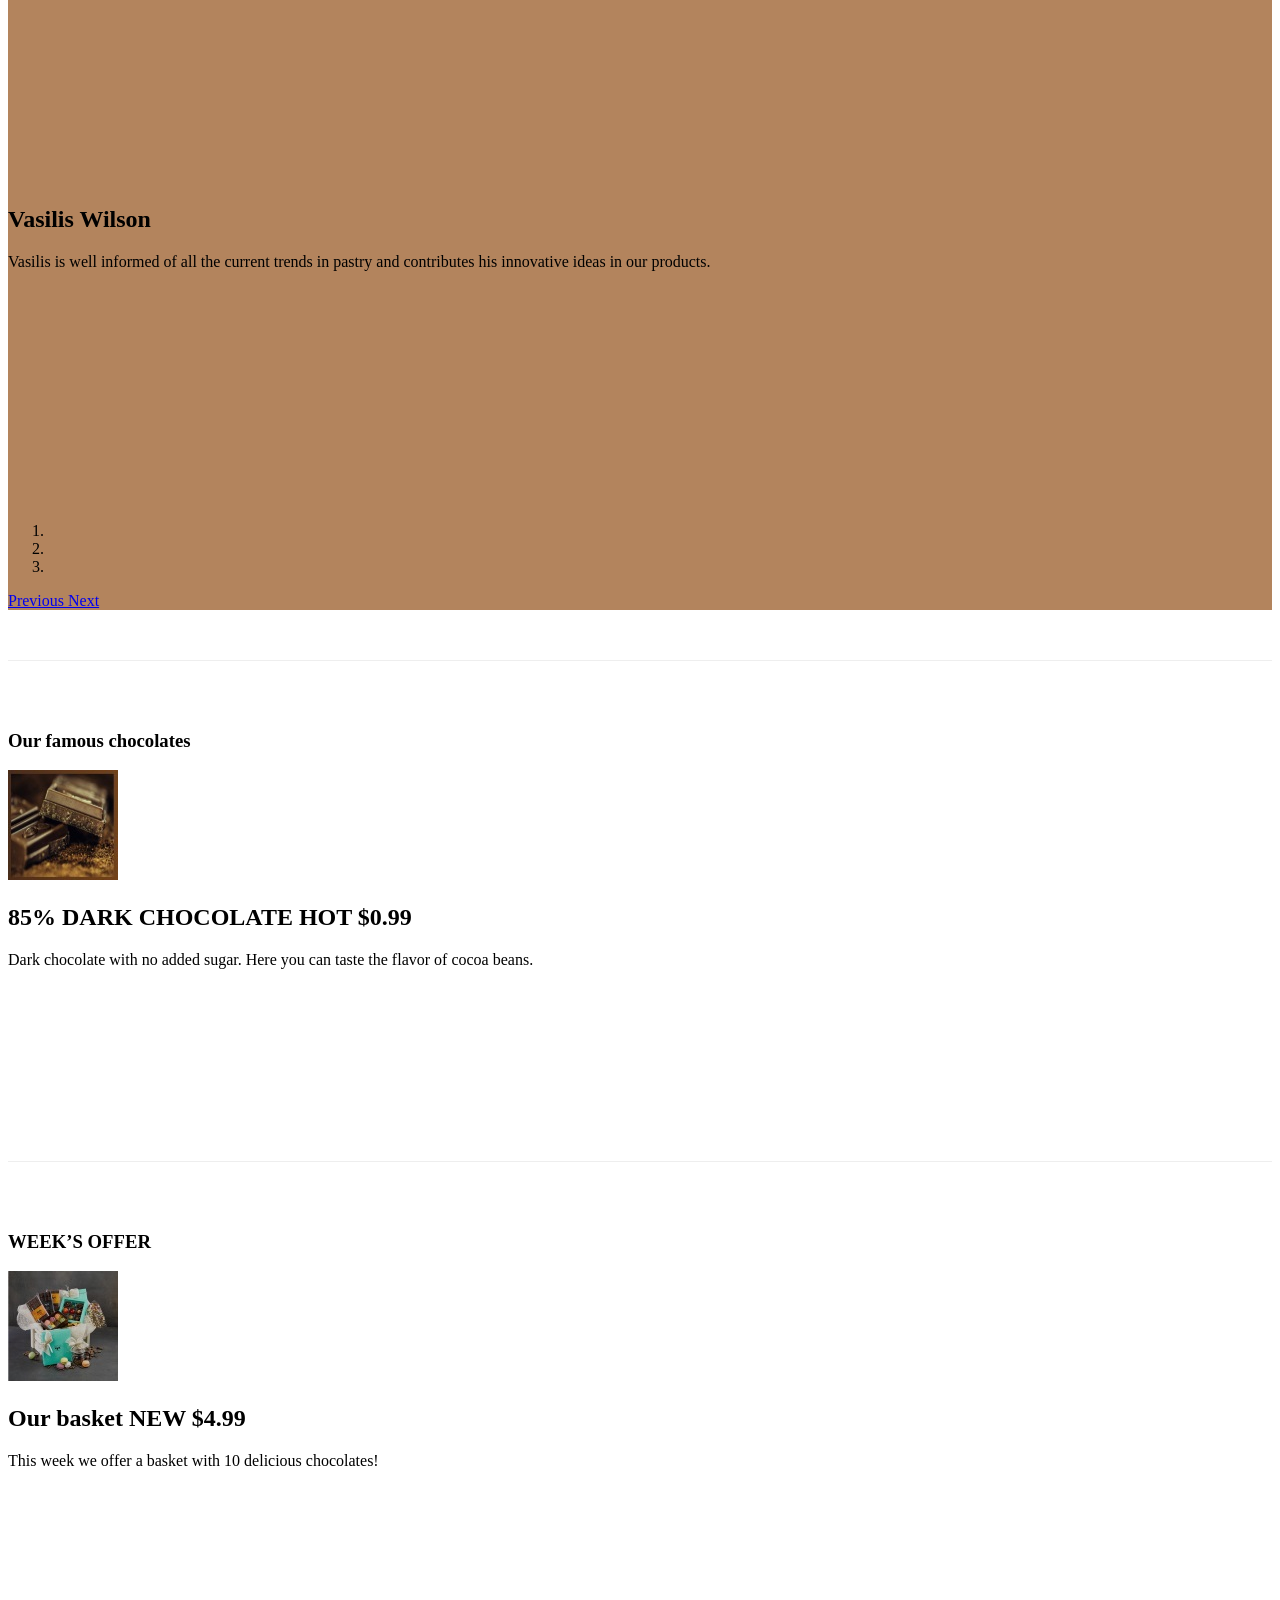
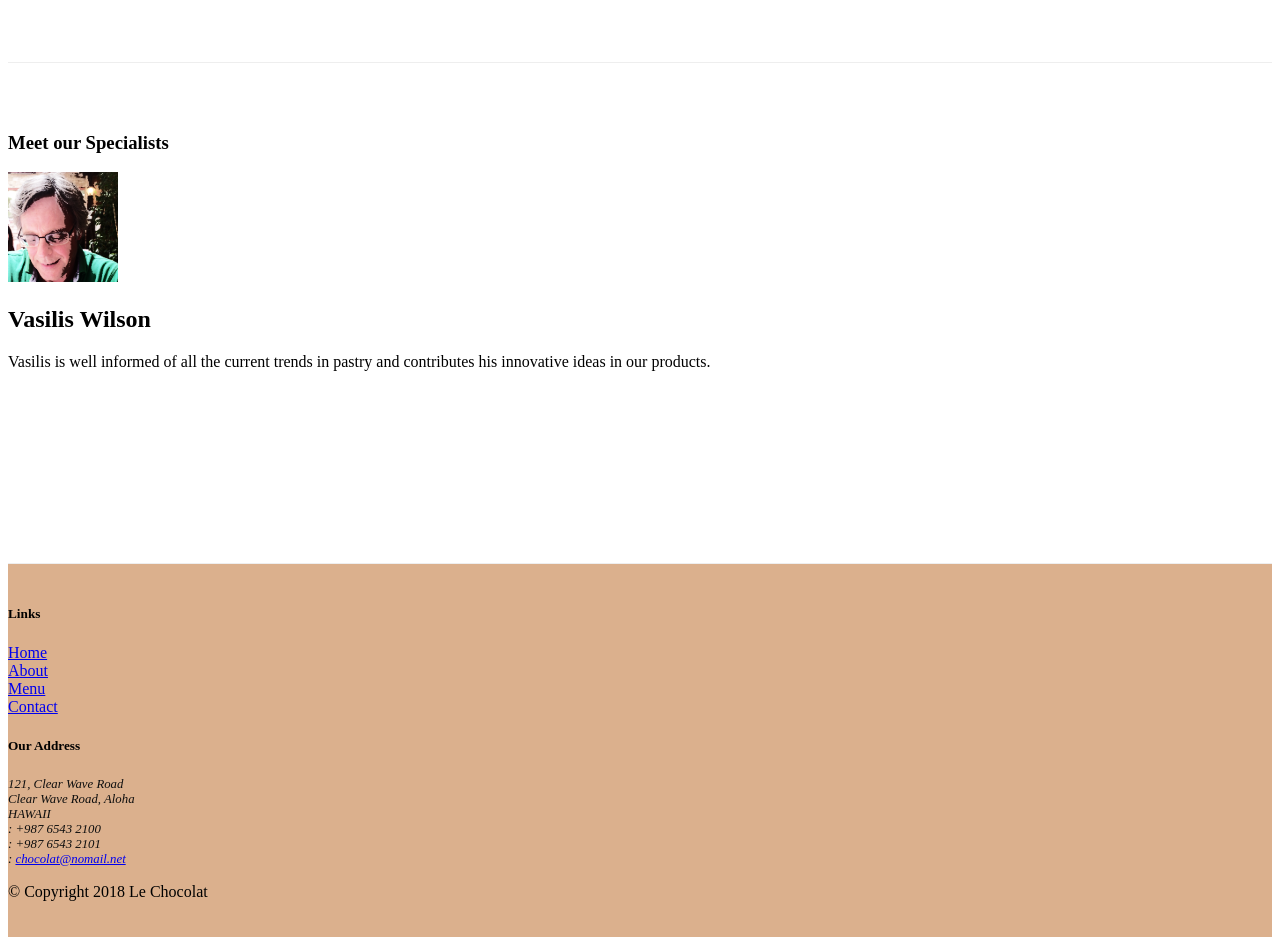
==== commit 23448cf6: "Final site" ====
--- a/index.html
+++ b/index.html
@@ -1,184 +1,427 @@
+
 <!DOCTYPE html>
 <html lang="en">
 
 <head>
+    <title>Le Chocolat</title>
     <!-- Required meta tags always come first -->
     <meta charset="utf-8">
     <meta name="viewport" content="width=device-width, initial-scale=1, shrink-to-fit=no">
     <meta http-equiv="x-ua-compatible" content="ie=edge">
     <!-- Bootstrap CSS -->
     <link rel="stylesheet" href="node_modules/bootstrap/dist/css/bootstrap.min.css">
-    <!-- Font awesome icons -->
+    <link href="css/styles.css" rel="stylesheet">
     <link rel="stylesheet" href="node_modules/font-awesome/css/font-awesome.min.css">
-    <!-- Local external CSS -->
-    <link rel="stylesheet" href="css/styles.css">
-    <title>Le Chocolat</title>
+    <style>
+        #modalClicker {
+            cursor: pointer;
+        }
+    </style>
 </head>
 
 <body>
 
-    <!-- Navigation -->
-    <nav class="navbar navbar-expand-md bg-light navbar-light fixed-top">
-
+    <!-- NAVIGATION -->
+    <nav class="navbar navbar-expand-md navbar-light bg-light fixed-top">
         <div class="container">
-
-            <!-- Logo -->
-            <a class="navbar-brand" href="./index.html"><img src="images/logo.png" height="40" width="54"></a>
-
-            <!-- Sandwich button -->
+            <a class="navbar-brand" href="#"><img src="images/logo.png" height="40" width="54"></a>
             <button class="navbar-toggler" type="button" data-toggle="collapse" data-target="#Navbar">
                 <span class="navbar-toggler-icon"></span>
             </button>
-
             <div class="collapse navbar-collapse" id="Navbar">
                 <ul class="navbar-nav">
-                    <li class="nav-item active"><a class="nav-link" href="./index.html"><span class="fa fa-home fa-lg"></span>
-                            Home</a></li>
-                    <li class="nav-item"><a class="nav-link" href="./aboutus.html"><span class="fa fa-info fa-lg"></span>
-                            About</a></li>
-                    <li class="nav-item"><a class="nav-link" href="#"><span class="fa fa-list fa-lg"></span> Menu</a></li>
-                    <li class="nav-item"><a class="nav-link" href="#"><span class="fa fa-address-card fa-lg"></span>
-                            Contact</a></li>
+                    <li class="nav-item active"><a class="nav-link" href="#">
+                            <span class="fa fa-home fa-lg"></span> Home</a></li>
+                    <li class="nav-item"><a class="nav-link" href="./aboutus.html">
+                            <span class="fa fa-info fa-lg"> </span> About</a></li>
+                    <li class="nav-item"><a class="nav-link" href="./menu.html">
+                            <span class="fa fa-list fa-lg"></span> Menu</a></li>
+                    <li class="nav-item"><a class="nav-link" href="./contactus.html">
+                            <span class="fa fa-address-card fa-lg"></span> Contact</a></li>
                 </ul>
+                <span class="navbar-text">
+                    <a id="modalClicker" data-toggle="modal" data-target="#loginModal">
+                        <span class="fa fa-sign-in"></span> Login
+                    </a>
+                </span>
             </div>
         </div>
     </nav>
 
+    <!-- Login Modal -->
+    <div id="loginModal" class="modal fade" role="dialog">
+        <div class="modal-dialog modal-lg" role="content">
+            <!-- Modal content-->
+            <div class="modal-content">
+                <div class="modal-header">
+                    <h4 class="modal-title">Login </h4>
+                    <button type="button" class="close" data-dismiss="modal">&times</button>
+                </div>
+                <div class="modal-body">
+                    <form class="form-inline">
+                        <div class="form-group">
+                            <label class="sr-only" for="exampleInputEmail3">Email
+                                address
+                            </label>
+                            <input type="email" class="form-control form-control-sm mr-1" id="exampleInputEmail3"
+                                placeholder="Enter email">
+                        </div>
+                        <div class="form-group">
+                            <label class="sr-only" for="exampleInputPassword3">
+                                Password
+                            </label>
+                            <input type="password" class="form-control form-control-sm mr-1" id="exampleInputPassword3"
+                                placeholder="Password">
+                        </div>
+                        <div class="form-check">
+                            <label class="form-check-label">
+                                <input class="form-check-input" type="checkbox">
+                                Remember me
+                            </label>
+                        </div>
+                    </form>
+                </div>
+                <div class="modal-footer">
+                    <button type="button" class="btn btn-default btn-sm" data-dismiss="modal">Cancel
+                    </button>
+                    <button type="submit" class="btn btn-primary btn-sm">
+                        Sign in
+                    </button>
+                </div>
+            </div>
+        </div>
+    </div>
+
+    <!-- Reserve Modal -->
+    <div id="basketsModal" class="modal fade" role="dialog">
+        <div class="modal-dialog modal-lg" role="content">
+            <!-- Modal content-->
+            <div class="modal-content">
+                <div class="modal-header">
+                    <h3 id="reserve-form">Reserve your baskets</h3>
+                    <button type="button" class="close" data-dismiss="modal">&times</button>
+                </div>
+                <div class="modal-body">
+                    <form>
+                        <!-- Number of baskets -->
+                        <div class="form-group row">
+                            <label for="optradio" class="col-12 col-sm-3 col-form-label">
+                                Number of baskets
+                            </label>
+                            <div class="col-12 col-sm-9">
+                                <div class="form-check form-check-inline">
+                                    <input class="form-check-input" type="radio" name="inlineRadioOptions"
+                                        id="inlineRadio1" value="option1">
+                                    <label class="form-check-label" for="inlineRadio1">1</label>
+                                </div>
+                                <div class="form-check form-check-inline">
+                                    <input class="form-check-input" type="radio" name="inlineRadioOptions"
+                                        id="inlineRadio2" value="option2">
+                                    <label class="form-check-label" for="inlineRadio2">2</label>
+                                </div>
+                                <div class="form-check form-check-inline">
+                                    <input class="form-check-input" type="radio" name="inlineRadioOptions"
+                                        id="inlineRadio3" value="option3">
+                                    <label class="form-check-label" for="inlineRadio3">3 </label>
+                                </div>
+                                <div class="form-check form-check-inline">
+                                    <input class="form-check-input" type="radio" name="inlineRadioOptions"
+                                        id="inlineRadio4" value="option5">
+                                    <label class="form-check-label" for="inlineRadio4">4</label>
+                                </div>
+                                <div class="form-check form-check-inline">
+                                    <input class="form-check-input" type="radio" name="inlineRadioOptions"
+                                        id="inlineRadio5" value="option5">
+                                    <label class="form-check-label" for="inlineRadio5">5</label>
+                                </div>
+                                <div class="form-check form-check-inline">
+                                    <input class="form-check-input" type="radio" name="inlineRadioOptions"
+                                        id="inlineRadio6" value="option5">
+                                    <label class="form-check-label" for="inlineRadio6">6 </label>
+                                </div>
+                            </div>
+                        </div>
+
+                        <!-- Date and Time -->
+                        <div class="form-group row">
+                            <label class="col-12 col-sm-3 col-form-label">Date and Time</label>
+
+                            <!-- Date -->
+                            <div class="input-group col-12 col-sm-4">
+                                <div class="input-group-prepend">
+                                    <span class="input-group-text" id="date"><i class="fa fa-calendar"
+                                            aria-hidden="true"></i></span>
+                                </div>
+                                <input type="date" class="form-control" placeholder="Date" id="date'">
+                            </div>
+
+                            <!-- Time -->
+                            <div class="input-group col-12 col-sm-4">
+                                <div class="input-group-prepend">
+                                    <span class="input-group-text" id="time"><i class="fa fa-clock-o"
+                                            aria-hidden="true"></i></span>
+                                </div>
+                                <input type="time" class="form-control" placeholder="Time" id="time'">
+                            </div>
+                        </div>
+
+                        <!-- Yes/No Buttons -->
+                        <div class="form-group row">
+                            <label for="section" class="col-12 col-sm-3 col-form-label">Home Delivery</label>
+                            <div class="col-sm-9">
+                                <div class="btn-group" data-toggle="buttons">
+                                    <label class="btn btn-success active">
+                                        <input type="radio" name="section" id="section-non-smoking" autocomplete="off"
+                                            checked> Yes
+                                    </label>
+                                    <label class="btn btn-danger">
+                                        <input type="radio" name="section" id="section-smoking" autocomplete="off"> No
+                                    </label>
+                                </div>
+                            </div>
+                        </div>
+
+                    </form>
+                </div>
+                <div class="modal-footer">
+                    <button type="button" class="btn btn-default btn-sm" data-dismiss="modal">Cancel
+                    </button>
+                    <!-- Submit button -->
+                    <button type="submit" class="btn btn-primary btn-sm col-sm-offset-2">Reserve</button>
+
+                </div>
+            </div>
+        </div>
+    </div>
+
+    <!-- HEADER -->
     <header class="jumbotron">
         <div class="container">
-            <div class="row row-header">
-                <div class="col-12 col-sm-8">
+            <div class="row row-header  align-items-center">
+                <div class="col-12 col-sm-6">
                     <h1>Le Chocolat</h1>
-                    <p>We combine experience with creativity to create innovative tastes based on classic chocolate
-                        recipes. Our creations will travel you in the chocolate world!</p>
-                </div>
-                <div class="col col-sm">
+                    <p>We combine experience with creativity to create innovative tastes based
+                        on classic chocolate recipes. Our creations will travel you in the chocolate world!</p>
+                </div>
+
+                <!-- Logo -->
+                <div class="col col-sm-3">
                     <img src="images/logo.png" class="img-fluid">
                 </div>
+
+                <!-- Reserve your baskets yellow button -->
+                <div class="col-12 col-sm-3 ">
+                    <!-- <a href="#reserve-form" class="btn btn-warning">Reserve your baskets</a> -->
+                    <a type="button" class="btn btn-warning btn-sm btn-block" data-toggle="modal"
+                        data-target="#basketsModal">
+                        Reserve your baskets
+                    </a> </div>
+
             </div>
         </div>
     </header>
 
+
+    <!-- MAIN CONTENT -->
     <div class="container">
 
-        <!--first row-->
+        <!-- Carousel-->
+        <div class="row row-content">
+            <div class="col">
+                <div id="mycarousel" class="carousel slide" data-interval="5000" data-ride="carousel">
+                    <div class="carousel-inner" role="listbox">
+
+                        <div class="carousel-item active">
+                            <img src="images/dark85.jpg" alt="85% DARK CHOCOLATE">
+                            <div class="carousel-caption d-none d-sm-block">
+                                <h2>85% DARK CHOCOLATE
+                                    <span class="badge badge-danger">HOT</span>
+                                    <span class="badge badge-pill badge-success">$0.99</span>
+                                </h2>
+                                <p class="col d-none d-sm-block">Dark chocolate with no added sugar.
+                                    Here you can taste the flavor of cocoa beans.
+                                </p>
+                            </div>
+                        </div>
+
+                        <div class="carousel-item">
+                            <img src="images/promotion.jpg" alt="Our basket">
+                            <div class="carousel-caption d-none d-sm-block">
+                                <h2>WEEK’S OFFER
+                                    <span class="badge badge-danger">NEW</span>
+                                    <span class="badge badge-pill badge-success">$4.99</span>
+                                </h2>
+                                <p class="col d-none d-sm-block">This week we offer a basket
+                                    with 10 delicious chocolates!
+                                </p>
+                            </div>
+                        </div>
+
+                        <div class="carousel-item">
+                            <img src="images/cartoonVasilis.png" alt="Vasilis Wilson">
+                            <div class="carousel-caption d-none d-sm-block">
+                                <h2>Vasilis Wilson
+                                </h2>
+                                <p class="col d-none d-sm-block">Vasilis is well informed of all the current
+                                    trends in pastry and contributes his innovative ideas in our products.
+                                </p>
+                            </div>
+                        </div>
+
+                    </div>
+                    <ol class="carousel-indicators">
+                        <li data-target="#mycarousel" data-slide-to="0" class="active"></li>
+                        <li data-target="#mycarousel" data-slide-to="1"></li>
+                        <li data-target="#mycarousel" data-slide-to="2"></li>
+                    </ol>
+                    <a class="carousel-control-prev" href="#mycarousel" role="button" data-slide="prev">
+                        <span class="carousel-control-prev-icon" aria-hidden="true"></span>
+                        <span class="sr-only">Previous</span>
+                    </a>
+                    <a class="carousel-control-next" href="#mycarousel" role="button" data-slide="next">
+                        <span class="carousel-control-next-icon" aria-hidden="true"></span>
+                        <span class="sr-only">Next</span>
+                    </a>
+                    <div class="btn-group" id="carouselButtons">
+                            <button class="btn btn-danger btn-sm" id="carousel-pause">
+                              <span class="fa fa-pause"></span>
+                            </button>
+                            <button class="btn btn-danger btn-sm" id="carousel-play">
+                              <span class="fa fa-play"></span>
+                            </button>
+                        </div>
+                </div>
+            </div>
+        </div>
+
+        <!-- First row -->
+        <div class="row flex-row-reverse row-content align-items-center ">
+            <div class="col-sm-4 col-md-3 ">
+                <h3>Our famous chocolates</h3>
+            </div>
+            <div class="col-sm col-md ">
+                <div class="media">
+                    <img class="d-flex mr-3 img-thumbnail align-self-center" src="images/dark85.jpg"
+                        alt="85% DARK CHOCOLATE">
+                    <div class="media-body">
+                        <h2 class="mt-0">85% DARK CHOCOLATE
+                            <span class="badge badge-danger">HOT</span>
+                            <span class="badge badge-pill badge-success">$0.99</span>
+                        </h2>
+                        <p class="col d-none d-sm-block">Dark chocolate with no added sugar.
+                            Here you can taste the flavor of cocoa beans.
+                        </p>
+                    </div>
+                </div>
+            </div>
+        </div>
+
+        <!-- Second row -->
+        <div class="row row-content align-items-center flex-row-reverse">
+            <div class="col-sm-4 col-md-3 ">
+                <h3>WEEK’S OFFER</h3>
+            </div>
+            <div class="col-sm col-md ">
+                <div class="media ">
+                    <img class="d-flex mr-3 img-thumbnail align-self-center " src="images/promotion.jpg"
+                        alt="Our basket">
+                    <div class="media-body">
+                        <h2 class="mt-0">Our basket
+                            <span class="badge badge-danger">NEW</span>
+                            <span class="badge badge-pill badge-success">$4.99</span></h2>
+                        <p class="col d-none d-sm-block">This week we offer a basket
+                            with 10 delicious chocolates!
+                        </p>
+                    </div>
+                </div>
+            </div>
+        </div>
+
+        <!-- Third row -->
         <div class="row flex-row-reverse row-content align-items-center">
-            <div class="col-sm-4 col-md-3">
-                <h3>Our famous chocolates</h3>
-            </div>
-            <div class="col-sm col-md">
+            <div class="col-sm-4 col-md-3 ">
+                <h3>Meet our Specialists</h3>
+            </div>
+            <div class="col-sm col-md ">
                 <div class="media">
-                    <img class="d-flex mr-3 img-thumbnail align-self-center" src="images/dark85.jpg" alt="85% DARK CHOCOLATE">
+                    <img class="d-flex mr-3 img-thumbnail align-self-center" src="images/cartoonVasilis.png"
+                        alt="Vasilis Wilson">
                     <div class="media-body">
-                        <h2 class="mt-0">85% DARK CHOCOLATE <span class="badge badge-danger">HOT</span> <span class="badge badge-pill badge-success">$0.99</span></h2>
-                        <p class="col d-none d-md-block">Dark chocolate with no added sugar.
-                            Here you can taste the flavor of cocoa beans.</p>
+                        <h2 class="mt-0">Vasilis Wilson</h2>
+                        <p class="col d-none d-sm-block">Vasilis is well informed of all the current
+                            trends in pastry and contributes his innovative ideas in our products.</p>
                     </div>
                 </div>
             </div>
-
-        </div>
-
-        <!-- second row -->
-        <div class="row flex-row-reverse row-content align-items-center">
-            <div class="col-sm-4 col-md-3">
-                <h3>WEEK’S OFFER</h3>
-            </div>
-            <div class="col-sm col-md">
-                <div class="media">
-                    <img class="d-flex mr-3 img-thumbnail align-self-center" src="images/promotion.jpg" alt="Our basket">
-                    <div class="media-body">
-                        <h2 class="mt-0">Our basket <span class="badge badge-danger">NEW</span> <span class="badge badge-pill badge-success">$4.99</span></h2>
-
-                        <p class="d-none d-sm-block">This week we offer a basket with 10 delicious chocolates! </p>
+        </div>
+
+    </div>
+
+    <!-- FOOTER -->
+    <footer class="footer">
+        <div class="container">
+            <div class="row">
+                <div class="col-5 offset-1 col-sm-2">
+                    <h5>Links</h5>
+                    <ul class="list-unstyled">
+                        <li><a href="#">Home</a></li>
+                        <li><a href="./aboutus.html">About</a></li>
+                        <li><a href="./menu.html">Menu</a></li>
+                        <li><a href="./contactus.html">Contact</a></li>
+                    </ul>
+                </div>
+                <div class="col-6 col-sm-5">
+                    <h5>Our Address</h5>
+                    <address>
+                        121, Clear Wave Road<br>
+                        Clear Wave Road, Aloha<br>
+                        HAWAII<br>
+                        <i class="fa fa-phone fa-lg"></i>: +987 6543 2100<br>
+                        <i class="fa fa-fax fa-lg"></i>: +987 6543 2101<br>
+                        <i class="fa fa-envelope fa-lg"></i>: <a
+                            href="mailto:chocolat@nomail.net">chocolat@nomail.net</a>
+                    </address>
+                </div>
+                <div class="col col-sm-4">
+                    <div class="col-auto" style="text-align:center">
+                        <a class="btn btn-social-icon btn-google-plus" href="http://google.com/+">
+                            <i class="fa fa-google-plus"></i></a>
+                        <a class="btn btn-social-icon btn-facebook" href="http://www.facebook.com/profile.php?id=">
+                            <i class="fa fa-facebook"></i></a>
+                        <a class="btn btn-social-icon btn-linkedin" href="http://www.linkedin.com/in/">
+                            <i class="fa fa-linkedin"></i></a>
+                        <a class="btn btn-social-icon btn-twitter" href="http://twitter.com/">
+                            <i class="fa fa-twitter"></i></a>
+                        <a class="btn btn-social-icon btn-youtube" href="http://youtube.com/">
+                            <i class="fa fa-youtube"></i></a>
+                        <a class="btn btn-social-icon" href="mailto:">
+                            <i class="fa fa-envelope-o"></i></a>
+
                     </div>
                 </div>
             </div>
-
-            <!-- third row -->
-            <div class="row flex-row-reverse row-content align-items-center">
-                <div class="col-sm-4 col-md-3">
-                    <h3>Meet our Specialists</h3>
-                </div>
-
-                <div class="col-sm col-md">
-                    <div class="media">
-                        <img class="d-flex mr-3 img-thumbnail align-self-center" src="images/cartoonVasilis.png" alt="Vasilis Wilson">
-                        <div class="media-body">
-                            <h2 class="mt-0">Vasilis Wilson</h2>
-                            <p class="col d-none d-md-block">Vasilis is well informed of all the current
-                                trends in pastry and contributes his innovative ideas in our products.</p>
-                        </div>
-                    </div>
-                </div>
-            </div>
-
-        </div>
-
-        <footer class="footer">
-            <div class="container">
-                <div class="row">
-
-                    <!-- Menu footer column -->
-                    <div class="col-5 offset-1 col-sm-2">
-                        <h5>Links</h5>
-                        <ul class="list-unstyled">
-                            <li><a href="#">Home</a></li>
-                            <li><a href="#">About</a></li>
-                            <li><a href="#">Menu</a></li>
-                            <li><a href="#">Contact</a></li>
-                        </ul>
-                    </div>
-
-                    <!-- Address footer column -->
-                    <div class="col-6 col-sm-5">
-                        <h5>Our Address</h5>
-                        <address>
-                            121, Clear Wave Road<br>
-                            Clear Wave Road, Aloha<br>
-                            HAWAII<br>
-                            <i class="fa fa-phone fa-lg"></i>: +987 6543 2100 <br>
-                            <i class="fa fa-fax fa-lg"></i>: +987 6543 2101 <br>
-                            <i class="fa fa-envelope fa-lg"></i>:
-                            <a href="mailto: chocolat@nomail.net"> chocolat@nomail.net </a>
-                        </address>
-                    </div>
-
-                    <!-- Social links footer column -->
-                    <div class="col col-sm-4 align-self-center">
-                        <div style="text-align:center">
-                            <a class="btn btn-social-icon btn-google-plus" href="http://google.com/+">
-                                <i class="fa fa-google-plus"></i></a>
-                            <a class="btn btn-social-icon btn-facebook" href="http://www.facebook.com/profile.php?id=">
-                                <i class="fa fa-facebook"></i></a>
-                            <a class="btn btn-social-icon btn-linkedin" href="http://www.linkedin.com/in/">
-                                <i class="fa fa-linkedin"></i></a>
-                            <a class="btn btn-social-icon btn-twitter" href="http://twitter.com/">
-                                <i class="fa fa-twitter"></i></a>
-                            <a class="btn btn-social-icon btn-youtube" href="http://youtube.com/">
-                                <i class="fa fa-youtube"></i></a>
-                            <a class="btn btn-social-icon" href="mailto:info@site.com">
-                                <i class="fa fa-envelope-o"></i></a>
-                        </div>
-                    </div>
-
-                </div>
-
-                <!-- Copyright paragraph -->
-                <div class="row justify-content-center">
-                    <div class="col-auto">
-                        <p> &copy; Copyright 2019 Le Chocolat</p>
-                    </div>
-                </div>
-
-            </div>
-        </footer>
-
-        <!-- jQuery first, then Tether, then Bootstrap JS. -->
-        <script src="node_modules/jquery/dist/jquery.min.js"></script>
-        <script src="node_modules/tether/dist/js/tether.min.js"></script>
-        <script src="node_modules/popper.js/dist/umd/popper.min.js"></script>
-        <script src="node_modules/bootstrap/dist/js/bootstrap.min.js"></script>
+            <div class="row justify-content-center">
+                <div class="col-auto">
+                    <p> &copy; Copyright 2018 Le Chocolat</p>
+                </div>
+            </div>
+        </div>
+    </footer>
+
+    <!-- jQuery first, then Tether, then Bootstrap JS. -->
+    <script src="node_modules/jquery/dist/jquery.min.js"></script>
+    <script src="node_modules/tether/dist/js/tether.min.js"></script>
+    <!-- <script src="popper.es5.min.js"></script> -->
+    <script src="node_modules/popper.js/dist/umd/popper.min.js"></script>
+    <!-- <script src="https://getbootstrap.com/assets/js/vendor/popper.min.js"></script> -->
+    <!-- <script src="https://cdnjs.cloudflare.com/ajax/libs/popper.js/1.14.6/popper.js"></script> -->
+    <script src="node_modules/bootstrap/dist/js/bootstrap.min.js"></script>
+    <script>
+        // $(function () {
+        //     $('[data-toggle="tooltip"]').tooltip();
+        // })
+    </script>
+    <script src="js/scripts.js"></script>
 </body>
 
 </html>
--- a/css/styles.css
+++ b/css/styles.css
@@ -19,20 +19,162 @@
     background: #6E3F19;
     color:floralwhite;
 }
+.jumbotron {
+    padding:70px 30px 70px 30px;
+    margin:0px auto;
+    background: #6E3F19;
+    color:floralwhite;
+}
 address{
     font-size:80%;
     margin:0px;
     color:#0f0f0f;
 }
-.bg-light {
-    background-color: #dbb08d !important;  
-}
 body{
     padding:50px 0px 0px 0px;
     z-index:0;
+}
+.bg-light {
+    background-color: #dbb08d !important;
 }
 .table .thead-dark th{
     color:floralwhite;
     background-color:#6E3F19
 }
-tr:hover {background-color:#dbb08db0!important}+tr:hover {background-color:#dbb08db0!important}
+.tab-content {
+    border-left: 1px solid #ddd;
+    border-right: 1px solid #ddd;
+    border-bottom: 1px solid #ddd;
+    padding: 10px;
+  }
+  .carousel {
+    background:#914d15b0
+}
+.carousel-item {
+  height: 300px;
+}
+.carousel-item img {
+    position: absolute;
+    top: 0;
+    left: 0;
+    min-height: 300px;
+}
+#carouselButtons {
+    right:0px;
+    position: absolute;
+    bottom: 0px;
+}
+.mb-60 {
+	margin-bottom: 60px;
+}
+.mt-60 {
+	margin-top: 60px;
+}
+ul {
+	margin: 0px;
+	padding: 0px;
+	list-style:none
+}
+.special_menu .section-title {
+	margin-bottom: 70px;
+}
+.section-title h4 {
+	font-size: 40px;
+	text-transform: capitalize;
+	color: #FF5E18;
+	position: relative;
+	display: inline-block;
+	padding-bottom: 25px;
+}
+
+.section-title p {
+	font-size: 24px;
+	font-family: Oleo Script;
+	margin-bottom: 0px;
+}
+
+.section-title h4:before,
+.section-title h4:after {
+	position: absolute;
+	content: "";
+	background-color: #FF5E18;
+}
+
+.section-title h4:before {
+	width: 80px;
+	height: 1.5px;
+	bottom: 0;
+	left: 50%;
+	margin-left: -40px;
+}
+
+.section-title h4:after {
+	width: 40px;
+	height: 1.5px;
+	bottom: -5px;
+	left: 50%;
+	margin-left: -20px;
+}
+.special_menu .section-title {
+	margin-bottom: 70px;
+}
+
+.single_special img {
+	width: 100%;
+	border: 1px solid #ddd;
+	padding: 3px;
+	margin-bottom: 20px;
+}
+
+.set_menu li span {
+	float: right;
+	color: #FF5E18;
+}
+
+.set_menu li {
+	font-size: 15px;
+	margin-bottom: 10px;
+}
+
+.total {
+	border-top: 1px dotted #333;
+	margin-top: 12px;
+	padding-top: 5px;
+}
+
+.single_menu_list {
+	position: relative;
+	padding-left: 190px;
+	margin-bottom: 110px;
+}
+
+.single_menu_list img {
+	max-width: 30%;
+	position: absolute;
+	left: 0px;
+	top: 0;
+	border: 1px solid #ddd;
+	padding: 3px;
+	border-radius: 50%;
+	transition: .4s
+}
+
+.single_menu_list:hover img {
+	border-radius: 0;
+	transition: .4s
+}
+
+.single_menu_list h4 {
+	font-size: 20px;
+	border-bottom: 1px dashed #333;
+	padding-bottom: 15px;
+	margin-bottom: 10px;
+}
+
+.single_menu_list h4 span {
+	float: right;
+	font-weight: bold;
+	color: #FF5E18;
+	font-style: italic;
+}
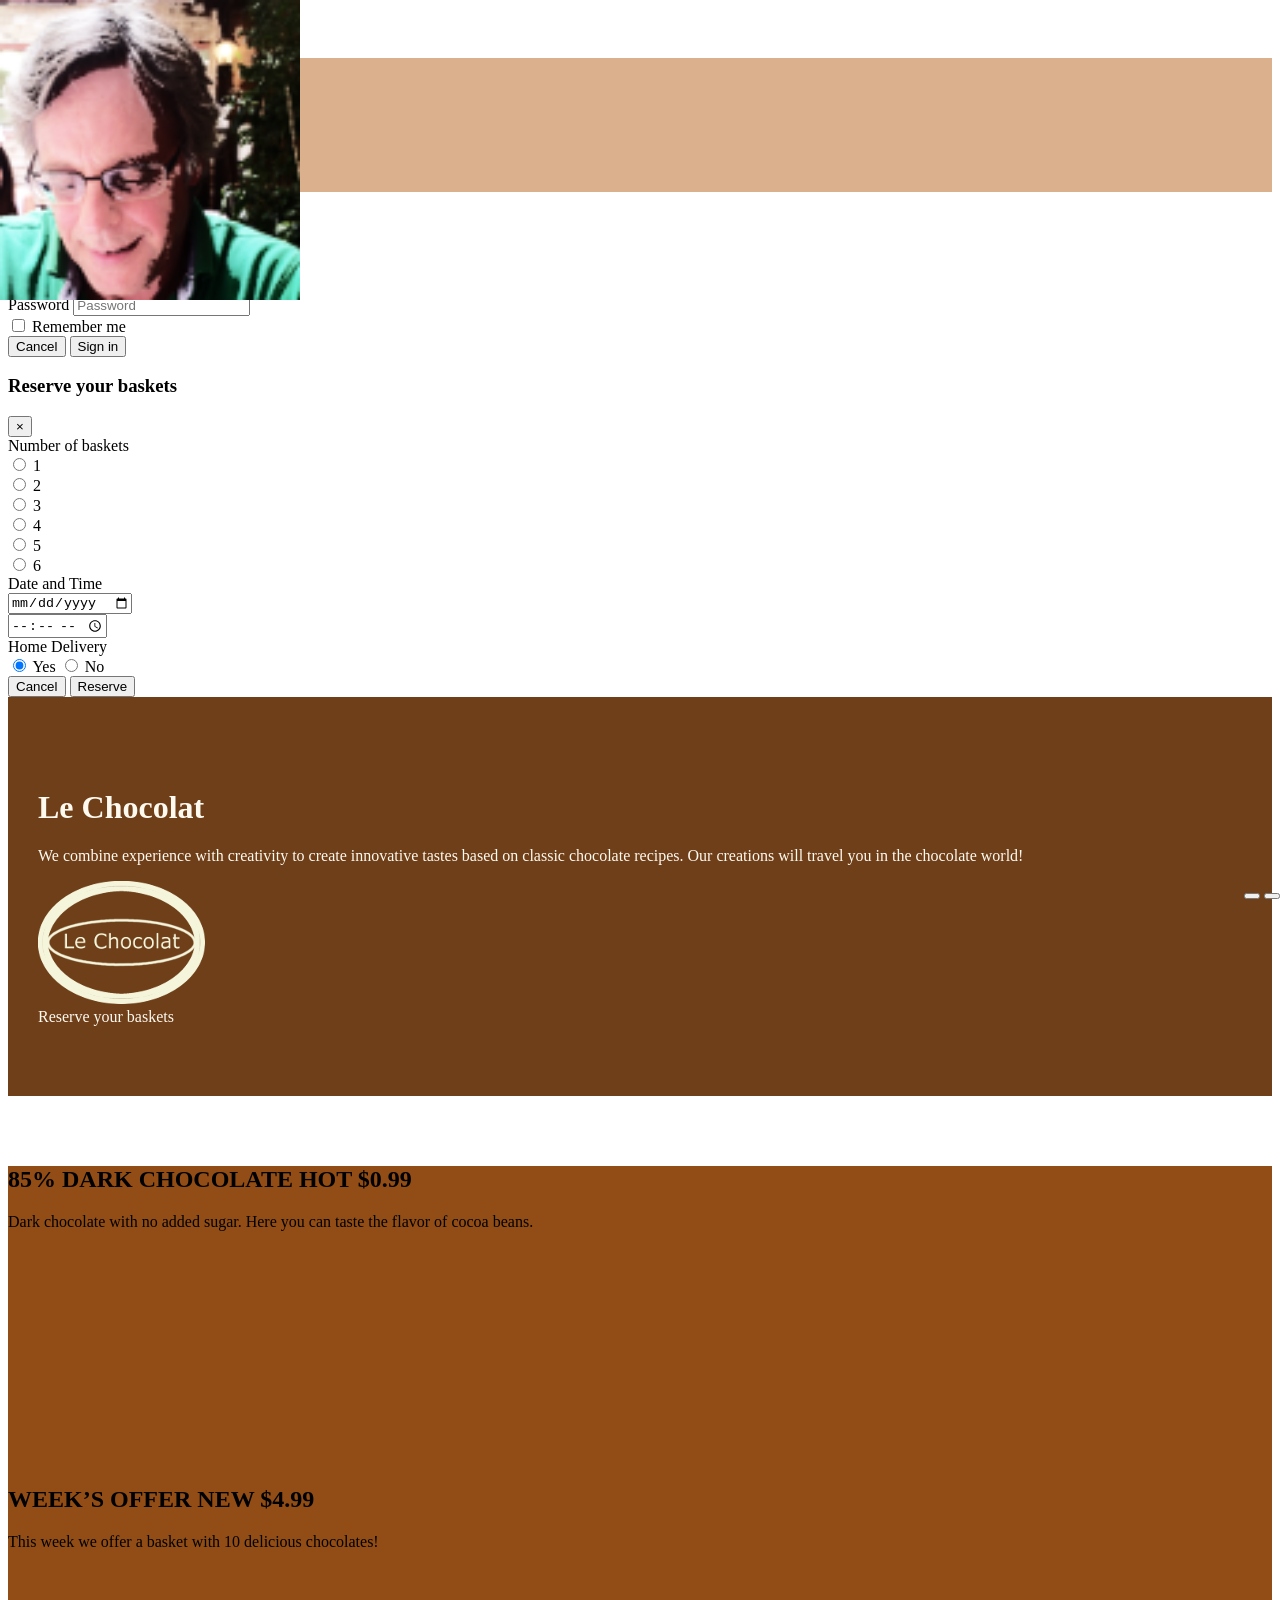
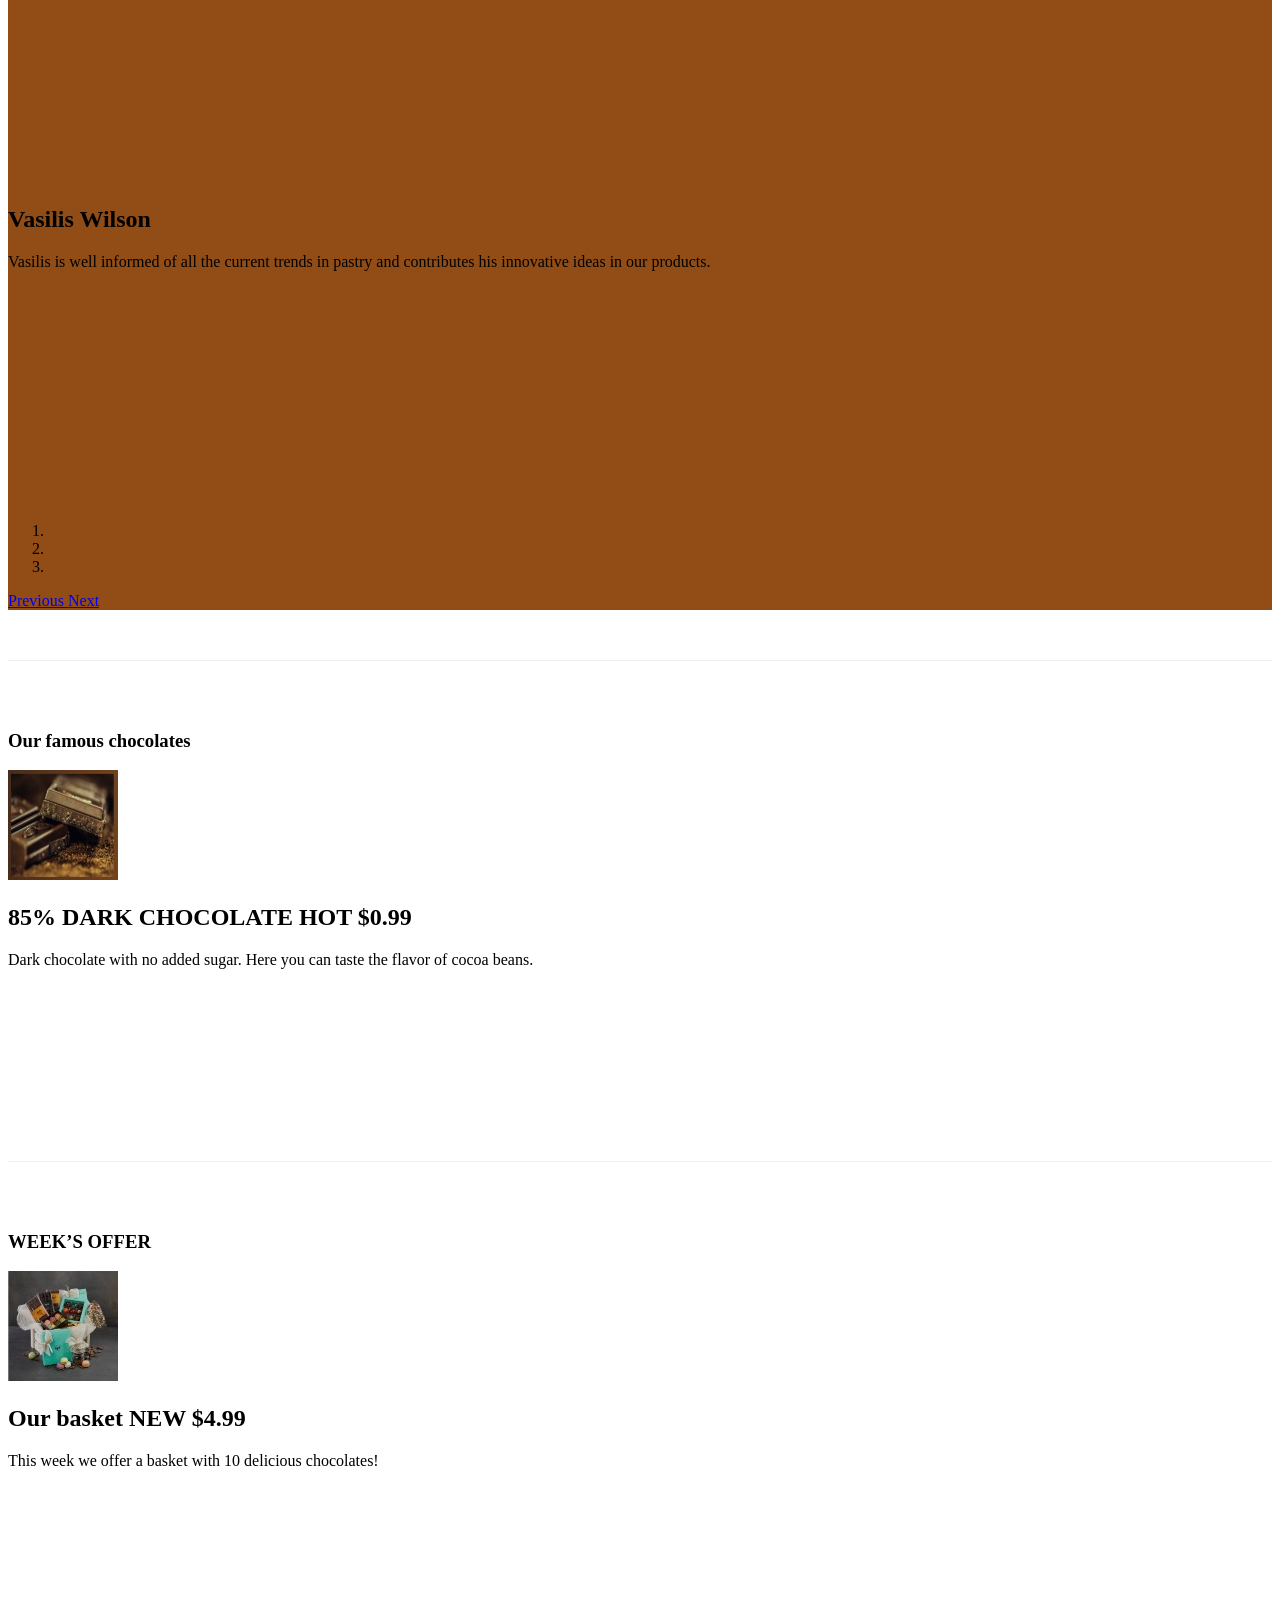
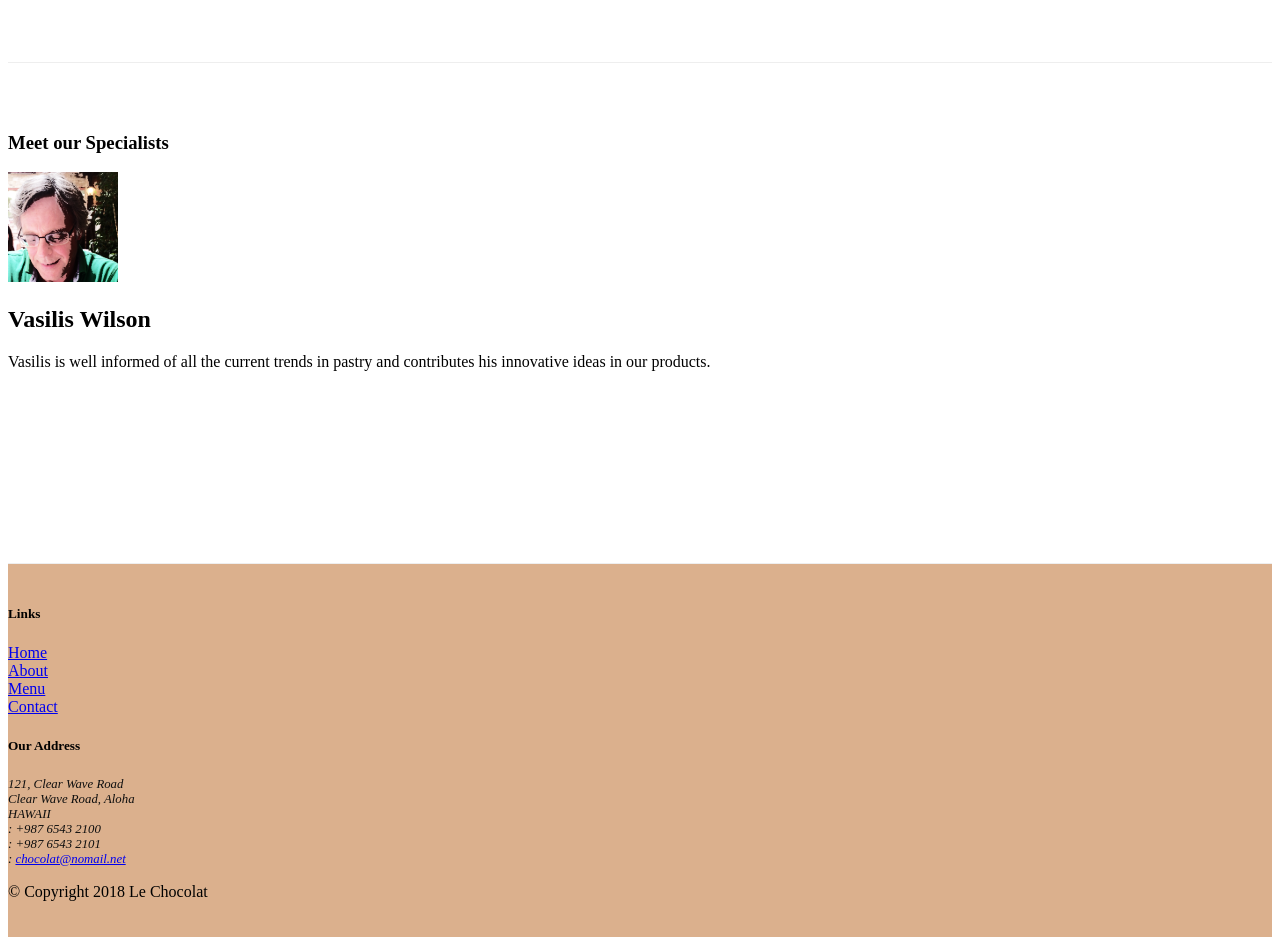
==== commit bbf50c00: "Final Bootstap project" ====
--- a/index.html
+++ b/index.html
@@ -1,4 +1,3 @@
-
 <!DOCTYPE html>
 <html lang="en">
 
@@ -8,10 +7,11 @@
     <meta charset="utf-8">
     <meta name="viewport" content="width=device-width, initial-scale=1, shrink-to-fit=no">
     <meta http-equiv="x-ua-compatible" content="ie=edge">
-    <!-- Bootstrap CSS -->
+    <!-- build:css css/main.css -->
     <link rel="stylesheet" href="node_modules/bootstrap/dist/css/bootstrap.min.css">
+    <link rel="stylesheet" href="node_modules/font-awesome/css/font-awesome.min.css">
     <link href="css/styles.css" rel="stylesheet">
-    <link rel="stylesheet" href="node_modules/font-awesome/css/font-awesome.min.css">
+    <!-- endbuild -->
     <style>
         #modalClicker {
             cursor: pointer;
@@ -110,33 +110,33 @@
                             </label>
                             <div class="col-12 col-sm-9">
                                 <div class="form-check form-check-inline">
-                                    <input class="form-check-input" type="radio" name="inlineRadioOptions"
-                                        id="inlineRadio1" value="option1">
+                                    <input class="form-check-input" type="radio" name="inlineRadioOptions" id="inlineRadio1"
+                                        value="option1">
                                     <label class="form-check-label" for="inlineRadio1">1</label>
                                 </div>
                                 <div class="form-check form-check-inline">
-                                    <input class="form-check-input" type="radio" name="inlineRadioOptions"
-                                        id="inlineRadio2" value="option2">
+                                    <input class="form-check-input" type="radio" name="inlineRadioOptions" id="inlineRadio2"
+                                        value="option2">
                                     <label class="form-check-label" for="inlineRadio2">2</label>
                                 </div>
                                 <div class="form-check form-check-inline">
-                                    <input class="form-check-input" type="radio" name="inlineRadioOptions"
-                                        id="inlineRadio3" value="option3">
+                                    <input class="form-check-input" type="radio" name="inlineRadioOptions" id="inlineRadio3"
+                                        value="option3">
                                     <label class="form-check-label" for="inlineRadio3">3 </label>
                                 </div>
                                 <div class="form-check form-check-inline">
-                                    <input class="form-check-input" type="radio" name="inlineRadioOptions"
-                                        id="inlineRadio4" value="option5">
+                                    <input class="form-check-input" type="radio" name="inlineRadioOptions" id="inlineRadio4"
+                                        value="option5">
                                     <label class="form-check-label" for="inlineRadio4">4</label>
                                 </div>
                                 <div class="form-check form-check-inline">
-                                    <input class="form-check-input" type="radio" name="inlineRadioOptions"
-                                        id="inlineRadio5" value="option5">
+                                    <input class="form-check-input" type="radio" name="inlineRadioOptions" id="inlineRadio5"
+                                        value="option5">
                                     <label class="form-check-label" for="inlineRadio5">5</label>
                                 </div>
                                 <div class="form-check form-check-inline">
-                                    <input class="form-check-input" type="radio" name="inlineRadioOptions"
-                                        id="inlineRadio6" value="option5">
+                                    <input class="form-check-input" type="radio" name="inlineRadioOptions" id="inlineRadio6"
+                                        value="option5">
                                     <label class="form-check-label" for="inlineRadio6">6 </label>
                                 </div>
                             </div>
@@ -149,8 +149,7 @@
                             <!-- Date -->
                             <div class="input-group col-12 col-sm-4">
                                 <div class="input-group-prepend">
-                                    <span class="input-group-text" id="date"><i class="fa fa-calendar"
-                                            aria-hidden="true"></i></span>
+                                    <span class="input-group-text" id="date"><i class="fa fa-calendar" aria-hidden="true"></i></span>
                                 </div>
                                 <input type="date" class="form-control" placeholder="Date" id="date'">
                             </div>
@@ -158,8 +157,7 @@
                             <!-- Time -->
                             <div class="input-group col-12 col-sm-4">
                                 <div class="input-group-prepend">
-                                    <span class="input-group-text" id="time"><i class="fa fa-clock-o"
-                                            aria-hidden="true"></i></span>
+                                    <span class="input-group-text" id="time"><i class="fa fa-clock-o" aria-hidden="true"></i></span>
                                 </div>
                                 <input type="time" class="form-control" placeholder="Time" id="time'">
                             </div>
@@ -212,8 +210,7 @@
                 <!-- Reserve your baskets yellow button -->
                 <div class="col-12 col-sm-3 ">
                     <!-- <a href="#reserve-form" class="btn btn-warning">Reserve your baskets</a> -->
-                    <a type="button" class="btn btn-warning btn-sm btn-block" data-toggle="modal"
-                        data-target="#basketsModal">
+                    <a type="button" class="btn btn-warning btn-sm btn-block" data-toggle="modal" data-target="#basketsModal">
                         Reserve your baskets
                     </a> </div>
 
@@ -283,13 +280,13 @@
                         <span class="sr-only">Next</span>
                     </a>
                     <div class="btn-group" id="carouselButtons">
-                            <button class="btn btn-danger btn-sm" id="carousel-pause">
-                              <span class="fa fa-pause"></span>
-                            </button>
-                            <button class="btn btn-danger btn-sm" id="carousel-play">
-                              <span class="fa fa-play"></span>
-                            </button>
-                        </div>
+                        <button class="btn btn-danger btn-sm" id="carousel-pause">
+                            <span class="fa fa-pause"></span>
+                        </button>
+                        <button class="btn btn-danger btn-sm" id="carousel-play">
+                            <span class="fa fa-play"></span>
+                        </button>
+                    </div>
                 </div>
             </div>
         </div>
@@ -301,8 +298,7 @@
             </div>
             <div class="col-sm col-md ">
                 <div class="media">
-                    <img class="d-flex mr-3 img-thumbnail align-self-center" src="images/dark85.jpg"
-                        alt="85% DARK CHOCOLATE">
+                    <img class="d-flex mr-3 img-thumbnail align-self-center" src="images/dark85.jpg" alt="85% DARK CHOCOLATE">
                     <div class="media-body">
                         <h2 class="mt-0">85% DARK CHOCOLATE
                             <span class="badge badge-danger">HOT</span>
@@ -323,8 +319,7 @@
             </div>
             <div class="col-sm col-md ">
                 <div class="media ">
-                    <img class="d-flex mr-3 img-thumbnail align-self-center " src="images/promotion.jpg"
-                        alt="Our basket">
+                    <img class="d-flex mr-3 img-thumbnail align-self-center " src="images/promotion.jpg" alt="Our basket">
                     <div class="media-body">
                         <h2 class="mt-0">Our basket
                             <span class="badge badge-danger">NEW</span>
@@ -344,8 +339,7 @@
             </div>
             <div class="col-sm col-md ">
                 <div class="media">
-                    <img class="d-flex mr-3 img-thumbnail align-self-center" src="images/cartoonVasilis.png"
-                        alt="Vasilis Wilson">
+                    <img class="d-flex mr-3 img-thumbnail align-self-center" src="images/cartoonVasilis.png" alt="Vasilis Wilson">
                     <div class="media-body">
                         <h2 class="mt-0">Vasilis Wilson</h2>
                         <p class="col d-none d-sm-block">Vasilis is well informed of all the current
@@ -378,8 +372,7 @@
                         HAWAII<br>
                         <i class="fa fa-phone fa-lg"></i>: +987 6543 2100<br>
                         <i class="fa fa-fax fa-lg"></i>: +987 6543 2101<br>
-                        <i class="fa fa-envelope fa-lg"></i>: <a
-                            href="mailto:chocolat@nomail.net">chocolat@nomail.net</a>
+                        <i class="fa fa-envelope fa-lg"></i>: <a href="mailto:chocolat@nomail.net">chocolat@nomail.net</a>
                     </address>
                 </div>
                 <div class="col col-sm-4">
@@ -408,20 +401,13 @@
         </div>
     </footer>
 
-    <!-- jQuery first, then Tether, then Bootstrap JS. -->
-    <script src="node_modules/jquery/dist/jquery.min.js"></script>
-    <script src="node_modules/tether/dist/js/tether.min.js"></script>
-    <!-- <script src="popper.es5.min.js"></script> -->
-    <script src="node_modules/popper.js/dist/umd/popper.min.js"></script>
-    <!-- <script src="https://getbootstrap.com/assets/js/vendor/popper.min.js"></script> -->
-    <!-- <script src="https://cdnjs.cloudflare.com/ajax/libs/popper.js/1.14.6/popper.js"></script> -->
-    <script src="node_modules/bootstrap/dist/js/bootstrap.min.js"></script>
-    <script>
-        // $(function () {
-        //     $('[data-toggle="tooltip"]').tooltip();
-        // })
-    </script>
-    <script src="js/scripts.js"></script>
+   <!-- build:js js/main.js -->
+ <script src="node_modules/jquery/dist/jquery.min.js"></script>
+ <script src="node_modules/tether/dist/js/tether.min.js"></script>
+ <script src="node_modules/popper.js/dist/umd/popper.min.js"></script>
+ <script src="node_modules/bootstrap/dist/js/bootstrap.min.js"></script>
+ <script src="js/scripts.js"></script>
+ <!-- endbuild -->
 </body>
 
 </html>
--- a/css/styles.css
+++ b/css/styles.css
@@ -41,7 +41,7 @@
     color:floralwhite;
     background-color:#6E3F19
 }
-tr:hover {background-color:#dbb08db0!important}
+tr:hover {background-color:#dbb08d!important}
 .tab-content {
     border-left: 1px solid #ddd;
     border-right: 1px solid #ddd;
@@ -49,7 +49,7 @@
     padding: 10px;
   }
   .carousel {
-    background:#914d15b0
+    background:#914d15
 }
 .carousel-item {
   height: 300px;
